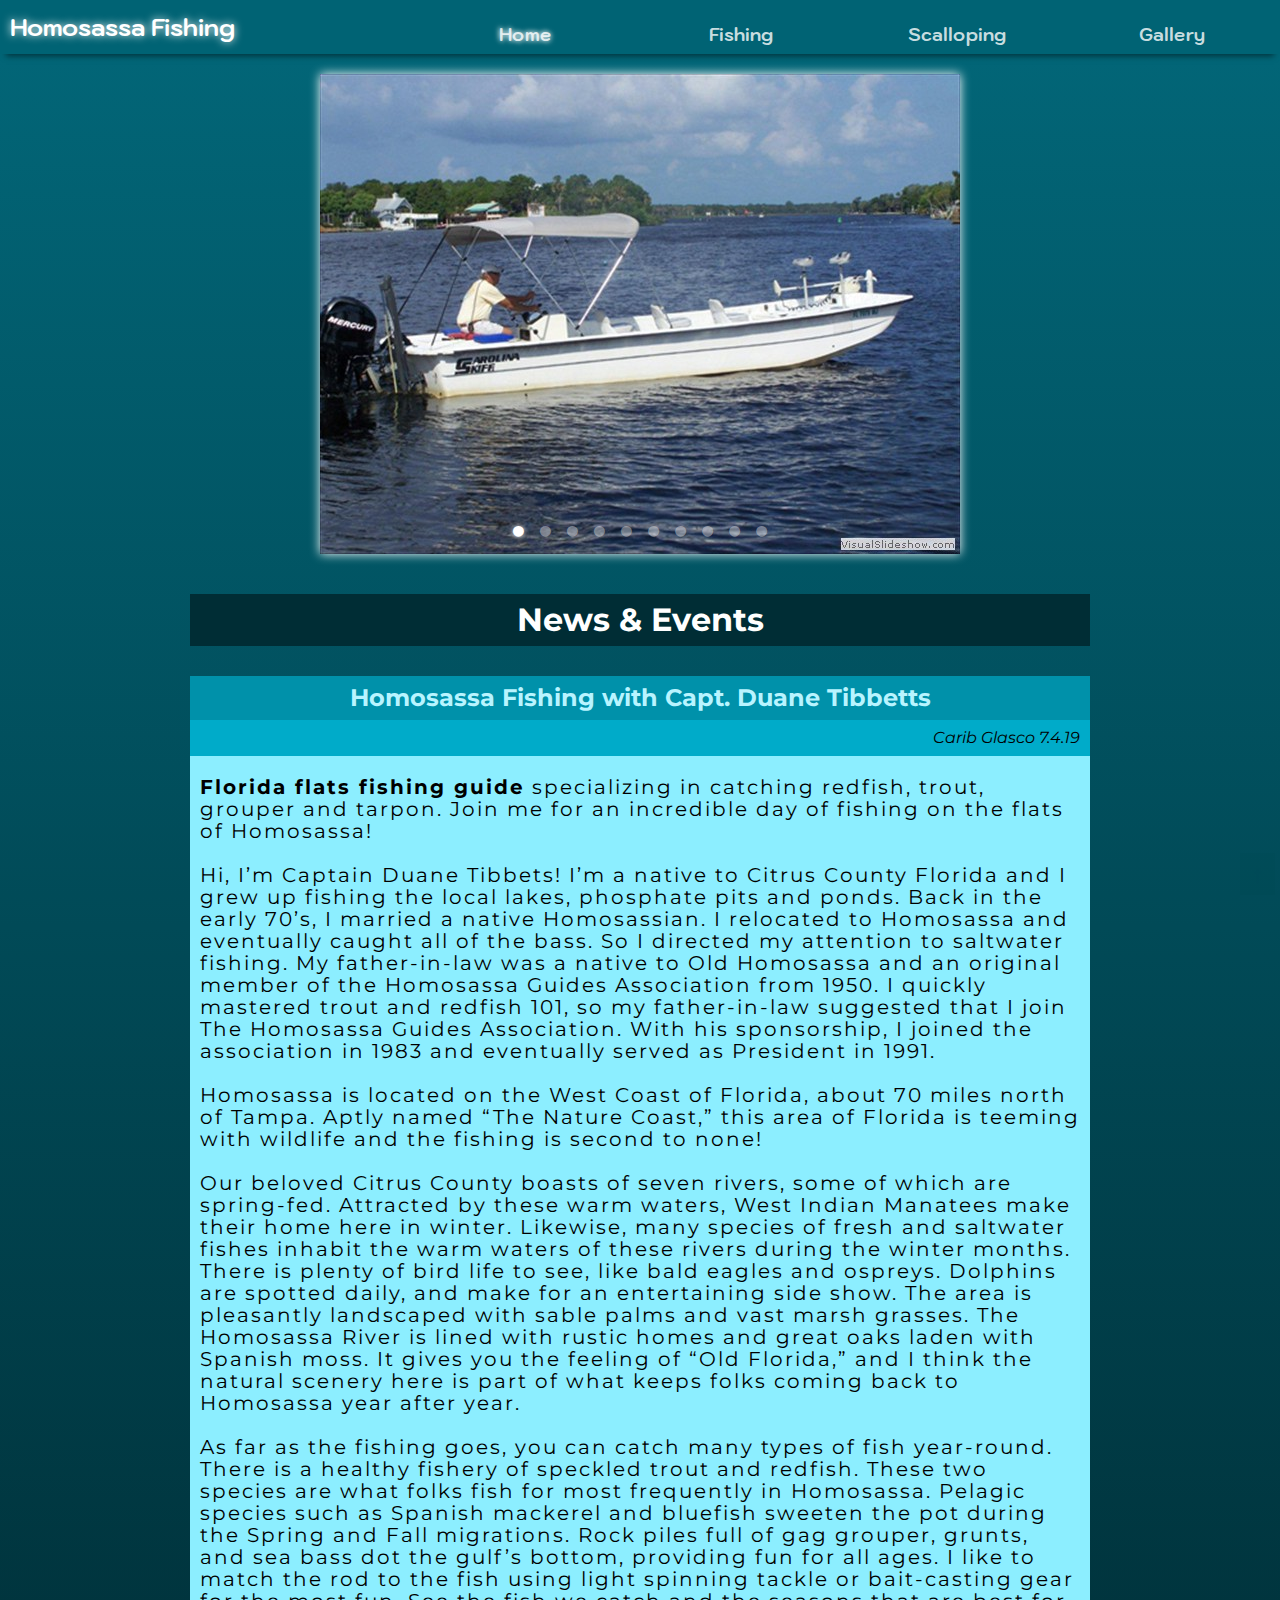
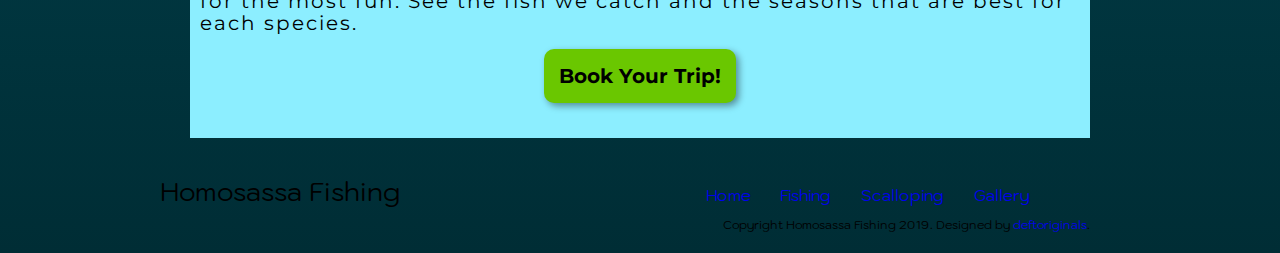
==== index.html @ 3970902f "playing with color schemes" ====
<!DOCTYPE html>
  <head>
    <meta charset="UTF-8">
  <meta http-equiv="X-UA-Compatible" content="IE=edge,chrome=1">
  <meta name="viewport" content="width=device-width,initial-scale=1">
    <title>Homosassa Fishing Charters - Fish & Scallop with Captain Duane Tibbetts</title>
  <meta name="author" content="Carib Glasco @ deftoriginals.com">
  <meta property="og:title" content="Homosassa Fishing & Scalloping Charters" />
  <meta name="description" content="Homosassa fishing & scalloping charters in Florida's Nature Coast, Citrus County.">
  <meta property="og:type" content="website" />
  <meta property="og:url" content="http://http://www.homosassafishing.com//" />
  <meta property="og:image" content="http://www.homosassafishing.com/wp-content/uploads/2013/06/110412_024.jpg" />
  <link rel="stylesheet" href="style.css" type="text/css">
  <link href="https://fonts.googleapis.com/css?family=Kodchasan:400,700|Montserrat:400,700&display=swap" rel="stylesheet">
  </head>
  <body>

    <div class="container">

      <div class="header-container">

        <div class="logo-top">Homosassa Fishing</div>

        <nav class="nav">
          <ul class="nav-ul">
            <li class="nav-li hide-mobile"><a class="nav-a active" href="index.html">Home</a></li>
            <li class="nav-li hide-mobile"><a class="nav-a" href="index.html">Fishing</a></li>
            <li class="nav-li hide-mobile"><a class="nav-a" href="index.html">Scalloping</a></li>
            <li class="nav-li hide-mobile"><a class="nav-a" href="index.html">Gallery</a></li>
            <li class="nav-li hide-desktop">
              <span id="hamburger" class="nav-a hamburger">menu</span>
              <nav id="subNav" class="sub-nav">
                <ul id="subNavUl" class="sub-nav-ul">
                  <li class="sub-nav li"><a class="sub-nav-a" href="index.html">Home</a></li>
                  <li class="sub-nav li"><a class="sub-nav-a" href="index.html">Fishing</a></li>
                  <li class="sub-nav li"><a class="sub-nav-a" href="index.html">Scalloping</a></li>
                  <li class="sub-nav li"><a class="sub-nav-a" href="index.html">Gallery</a></li>
                  <li class="sub-nav li"><a class="sub-nav-a" href="index.html">
                      <img src="images/fb-icon.png" alt="Facebook Icon" class="icon">
                  </a></li>
                  <li class="sub-nav li"><a class="sub-nav-a" href="index.html">
                      <img src="images/email.png" alt="eMail Icon" class="icon">
                  </a></li>
                  <li class="sub-nav li"><a class="sub-nav-a" href="index.html">
                      <img src="images/phone.png" alt="Phone Icon" class="icon">
                  </a></li>
                </ul>
              </nav>
            </li>
          </ul>
        </nav>

      </div>

      <div class="rotator-container">
        <div class="image-container">
          <div class="dots-container">
              <span class="dots" onclick="currentImage(1);">&#8226;</span>
              <span class="dots" onclick="currentImage(2);">&#8226;</span>
              <span class="dots" onclick="currentImage(3);">&#8226;</span>
              <span class="dots" onclick="currentImage(4);">&#8226;</span>
              <span class="dots" onclick="currentImage(5);">&#8226;</span>
              <span class="dots" onclick="currentImage(6);">&#8226;</span>
              <span class="dots" onclick="currentImage(7);">&#8226;</span>
              <span class="dots" onclick="currentImage(8);">&#8226;</span>
              <span class="dots" onclick="currentImage(9);">&#8226;</span>
              <span class="dots" onclick="currentImage(10);">&#8226;</span>
          </div>
            <img class="images fade" src="images/rotator/imgrt001.jpg" alt="">
            <img class="images fade" src="images/rotator/imgrt002.jpg" alt="">
            <img class="images fade" src="images/rotator/imgrt003.jpg" alt="">
            <img class="images fade" src="images/rotator/imgrt004.jpg" alt="">
            <img class="images fade" src="images/rotator/imgrt005.jpg" alt="">
            <img class="images fade" src="images/rotator/imgrt006.jpg" alt="">
            <img class="images fade" src="images/rotator/imgrt007.jpg" alt="">
            <img class="images fade" src="images/rotator/imgrt008.jpg" alt="">
            <img class="images fade" src="images/rotator/imgrt009.jpg" alt="">
            <img class="images fade" src="images/rotator/imgrt010.jpg" alt="">
        </div>
      </div>

      <div class="content-container">
        <div class="article-container">
          <h2 class="article-h1">News & Events</h2>
          <h2 class="article-h2">Homosassa Fishing with Capt. Duane Tibbetts</h2>
          <span class="article-date">Carib Glasco 7.4.19</span>
          <p class="article-p">
              <span class="article-p-bold">Florida flats fishing guide</span> specializing in catching redfish, trout, grouper and tarpon. Join me for an incredible day of fishing on the flats of Homosassa!<br><br>
              Hi, I’m Captain Duane Tibbets! I’m a native to Citrus County Florida and I grew up fishing the local lakes, phosphate pits and ponds. Back in the early 70’s, I married a native Homosassian. I relocated to Homosassa and eventually caught all of the bass. So I directed my attention to saltwater fishing. My father-in-law was a native to Old Homosassa and an original member of the Homosassa Guides Association from 1950. I quickly mastered trout and redfish 101, so my father-in-law suggested that I join The Homosassa Guides Association. With his sponsorship, I joined the association in 1983 and eventually served as President in 1991.<br><br>
              Homosassa is located on the West Coast of Florida, about 70 miles north of Tampa. Aptly named “The Nature Coast,” this area of Florida is teeming with wildlife and the fishing is second to none!<br><br>
              Our beloved Citrus County boasts of seven rivers, some of which are spring-fed. Attracted by these warm waters, West Indian Manatees make their home here in winter. Likewise, many species of fresh and saltwater fishes inhabit the warm waters of these rivers during the winter months. There is plenty of bird life to see, like bald eagles and ospreys. Dolphins are spotted daily, and make for an entertaining side show. The area is pleasantly landscaped with sable palms and vast marsh grasses. The Homosassa River is lined with rustic homes and great oaks laden with Spanish moss. It gives you the feeling of “Old Florida,” and I think the natural scenery here is part of what keeps folks coming back to Homosassa year after year.<br><br>
              As far as the fishing goes, you can catch many types of fish year-round. There is a healthy fishery of speckled trout and redfish. These two species are what folks fish for most frequently in Homosassa. Pelagic species such as Spanish mackerel and bluefish sweeten the pot during the Spring and Fall migrations. Rock piles full of gag grouper, grunts, and sea bass dot the gulf’s bottom, providing fun for all ages. I like to match the rod to the fish using light spinning tackle or bait-casting gear for the most fun. See the fish we catch and the seasons that are best for each species.<br>
              <button class="cta-button">Book Your Trip!</button>

          </p>
        </div>
        <div class="footer-container">
          <div class="logo-bottom">Homosassa Fishing</div>
          <div class="sitemap-container">
            <span class="sitemap-item"><a href="index.html" class="sitemap-a">Home</a></span>
            <span class="sitemap-item"><a href="index.html" class="sitemap-a">Fishing</a></span>
            <span class="sitemap-item"><a href="index.html" class="sitemap-a">Scalloping</a></span>
            <span class="sitemap-item"><a href="index.html" class="sitemap-a">Gallery</a></span>
          </div>
          <div class="copyright">
            Copyright Homosassa Fishing 2019.  Designed by <a class="deftoriginals" href="https://www.deftoriginals.com">deftoriginals</a>.
          </div>
      </div>
      <div id="toTop" class="to-top">&#8593;</div>
    </div>    

<script src="includes/script.js"></script>
  </body>
</html>
---- style.css ----
html, body, div, span, object, iframe,
h1, h2, h3, h4, h5, h6, p, blockquote, pre,
abbr, address, cite, code,
del, dfn, em, img, ins, kbd, q, samp,
small, strong, sub, sup, var,
b, i,
dl, dt, dd, ol, ul, li,
fieldset, form, label, legend,
table, caption, tbody, tfoot, thead, tr, th, td,
article, aside, canvas, details, figcaption, figure, 
footer, header, hgroup, menu, nav, section, summary,
time, mark, audio, video {
    margin:0;
    padding:0;
    border:0;
    outline:0;
    font-size:100%;
    vertical-align:baseline;
    background:transparent;
}

body {
    line-height:1;
}

article,aside,details,figcaption,figure,
footer,header,hgroup,menu,nav,section { 
    display:block;
}

nav ul {
    list-style:none;
}

blockquote, q {
    quotes:none;
}

blockquote:before, blockquote:after,
q:before, q:after {
    content:'';
    content:none;
}

a {
    margin:0;
    padding:0;
    font-size:100%;
    vertical-align:baseline;
    background:transparent;
}

ins {
    background-color:#ff9;
    color:#000;
    text-decoration:none;
}

mark {
    background-color:#ff9;
    color:#000; 
    font-style:italic;
    font-weight:bold;
}

del {
    text-decoration: line-through;
}

abbr[title], dfn[title] {
    border-bottom:1px dotted;
    cursor:help;
}

table {
    border-collapse:collapse;
    border-spacing:0;
}

hr {
    display:block;
    height:1px;
    border:0;   
    border-top:1px solid #cccccc;
    margin:1em 0;
    padding:0;
}

input, select {
    vertical-align: middle;
}

/* END CSS RESET * * * * * * * * * * * * * * * * END CSS RESET */

a {
    text-decoration: none;
}
a:visited {
    color: white;
}
li {
    list-style-type: none;
}
.container {
    display: grid;
    grid-template-columns: 1fr;
    grid-template-rows: auto auto auto auto;
    background-image: linear-gradient(rgb(2, 103, 121), rgb(0, 45, 53));
    overflow-x: hidden;
    padding-bottom: 15px;
}
.header-container {
    display: flex;
    box-shadow: 0 8px 6px -6px rgba(0, 0, 0, 0.5);
    background-color: rgb(0, 99, 116);
    z-index: 999;
}
.logo-top {
    position: relative;
    flex: 12;
    font-size: 24px;
    font-family: 'Kodchasan', sans-serif;
    font-weight: bold;
    color: white;
    text-shadow: 0 0 8px rgba(255, 255, 255, 0.99);
    padding: 15px 0 15px 10px;
}
.nav {
    flex: 16;
}
.nav-ul {
    display: flex;
    height: 100%;
    align-items: flex-end;
}
.nav-li:last-child {
    position: relative;
    text-align: right;
    padding: 5px 10px 20px 0;
}
.nav-li {
    flex: 1;
    text-align: center;
    font-size: 1rem;
    padding-bottom: 10px;
    padding-top: 10px;
}
.nav-li > .active {
    text-shadow: 1px 1px 5px rgba(255, 255, 255, 0.7), -1px -1px 5px rgba(255, 255, 255, 0.7);
}
.nav-a {
    font-family: 'Kodchasan', sans-serif;
    font-size: 18px;
    font-weight: bold;
    color: rgba(255, 255, 255, 0.8);
}
.nav-a:hover:not(.hamburger) {
    color: rgba(255, 255, 255, 1);
    text-shadow: 1px 1px 5px rgba(255, 255, 255, 0.7), -1px -1px 5px rgba(255, 255, 255, 0.7);
}
.hamburger {
    padding: 7px;
    font-size: 14px;
    text-shadow: 0 0 3px rgba(255, 255, 255, 0.99);
    border: 2px solid white;
    border-radius: 10px;
    box-shadow: -2px 2px 5px rgba(255, 255, 255, 0.5);
}
.hamburger:hover {
    cursor: pointer;
    background-color: rgb(0, 147, 173);
}
.sub-nav-ul {
    position: absolute;
      top: 41px;
      right: -200px;
      box-shadow: -2px 2px 10px rgba(0, 0, 0, 0.7);
}
.sub-nav-a {
    display: block;
    padding: 8px 25px 8px 25px;
    font-size: 20px;
    font-family: 'Kodchasan', sans-serif;
    color: rgb(0, 43, 83);
    text-align: right;
    background-color: rgb(52, 157, 255);
    z-index: 999;
}
.sub-nav-a:hover {
    background-color: rgb(111, 185, 255);
}
.sub-nav-a:first-child {
    padding-top: 15px;
}
.sub-nav-a:last-child {
    padding-bottom: 15px;
}
.rotator-container, .content-container {
    width: 100%;
    max-width: 1000px;
    margin: 0 auto;
}
.image-container {
    position: relative;
    width: 90%;
    max-width: 640px;
    height: 67.5vw;
    max-height: 480px;
    margin: 20px auto;
    box-shadow: 0 0 10px rgba(255, 255, 255, 0.99);
    overflow: hidden;
}
.dots-container {
    margin: 0;
    padding: 0;
    width: 100%;
    position: absolute;
      bottom: 0;
      left: 50%;
    transform: translate(-50%, 0);
    z-index: 998;
    text-align: center;
    font-size: 45px;
    color: rgba(255, 255, 255, 0.4);
    cursor: context-menu;
}
.dots:hover {
    cursor: pointer;
    color: white;
    text-shadow: 0 0 5px rgba(255, 255, 255, 0.99);
}
.dots-container > .active {
    color: white;
    text-shadow: 0 0 5px rgba(255, 255, 255, 0.99);
}
.images {
    width: 100%;
    height: 100%;
}
.article-container {
    width: 90%;
    margin: 20px auto;
}
.article-h1 {
    font-family: 'Montserrat', sans-serif;
    font-weight: bold;
    font-size: 32px;
    text-align: center;
    padding: 10px 10px 10px 10px;
    background-color: rgb(0, 45, 53);
    color: white;
}
.article-h2 {
    margin-top: 30px;
    font-family: 'Montserrat', sans-serif;
    font-weight: bold;
    font-size: 24px;
    text-align: center;
    padding: 10px;
    color: rgb(184, 244, 255);
    background-color: rgb(0, 145, 170);
}
.article-date {
    display: block;
    text-align: right;
    font-family: 'Montserrat', sans-serif;
    font-size: 16px;
    font-style: italic;
    padding: 10px;
    background-color: rgb(0, 171, 201);
}
.article-p {
    margin-bottom: 20px;
    padding: 20px 10px;
    font-family: 'Montserrat', sans-serif;
    font-size: 20px;
    line-height: 22px;
    letter-spacing: 2px;
    background-color: rgb(140, 238, 255);
}
.article-p-bold {
    font-weight: bold;
}
.cta-button {
    display: block;
    margin: 15px auto;
    padding: 15px;
    font-family: 'Montserrat', sans-serif;
    font-weight: bold;
    font-size: 20px;
    background-color: rgb(106, 199, 0);
    border: transparent;
    border-radius: 10px;
    box-shadow: 3px 3px 7px rgba(0, 0, 0, 0.4);
}
.cta-button:hover {
    cursor: pointer;
    background-color: rgb(21, 255, 0);
}
.footer-container {
    padding-top: 20px;
    width: 100%;
    display: flex;
    flex-wrap: wrap;
    margin: 0 auto;
    font-family: 'Kodchasan', sans-serif;
}
.logo-bottom {
    margin: 0;
    flex: auto;
    font-size: 26px;
    text-align: center;
}
.sitemap-container {
    flex: auto;
    text-align: center;
}
.sitemap-item {
    display: inline-block;
    padding: 1vh 1vw;
}
.sitemap-item:hover {
    text-shadow: 1px 1px 5px rgba(255, 255, 255, 0.7), -1px -1px 5px rgba(255, 255, 255, 0.7);
}
.copyright {
    flex: auto;
    margin: 0;
    text-align: center;
    font-size: 12px;
    line-height: 26px;
}
.to-top {
    display: block;
    position: fixed;
        bottom: 5px;
        right: 5px;
    font-family: 'Kodchasan', sans-serif;
    font-size: 28px;
    font-weight: bold;
    padding: 7px 12px;
    cursor: pointer;
    transition: 250ms;
    background-color: rgba(0, 0, 0, 0.01);
    color: rgba(0, 0, 0, 0.01);
    z-index: 999;
}
.menu-in {
    animation: menu-in 500ms ease forwards;
}
.menu-out {
    animation: menu-out 500ms ease forwards;
}
.toTopFadeIn {
    animation: toTopFadeIn 750ms ease forwards;
}
.toTopFadeOut {
    animation: toTopFadeOut 750ms ease forwards;
}

@keyframes menu-in {
    from {background-color: rgba(255, 151, 151, 0); right: -200px;}
    to{background-color: rgba(255, 151, 151, 0.99); right: 0;}
}
@keyframes menu-out {
    from {background-color: rgba(255, 151, 151, 0.99); right: 0;}
    to{background-color: rgba(255, 151, 151, 0); right: -200px;}
}
@keyframes toTopFadeIn {
    from { color: rgba(255, 255, 255, 0.01); background-color: rgba(0, 0, 0, 0.01); }
    to { color: rgba(255, 255, 255, 0.99); background-color: rgba(0, 0, 0, 0.99); }
}
@keyframes toTopFadeOut {
    from { color: rgba(255, 255, 255, 0.99); background-color: rgba(0, 0, 0, 0.99); }
    to { color: rgba(255, 255, 255, 0.01); background-color: rgba(0, 0, 0, 0.01); }
}

@media screen and (max-width: 600px) {
    .hide-mobile {
        display: none;
    }
    .logo-top {
        flex: 3;
        font-size: 22px;
    }
    .nav {
        flex: 1;
    }
}
@media screen and (min-width: 600px) {
    .hide-desktop {
        display: none;
    }
}
@media screen and (min-width: 750px) {
    .logo-top {
        flex: 17;
    }
    .logo-bottom {
        text-align: left;
        padding-left: 20px;
    }
    .copyright {
        text-align: right;
        padding-right: 50px;
    }
    .nav {
        flex: 36;
    }
}
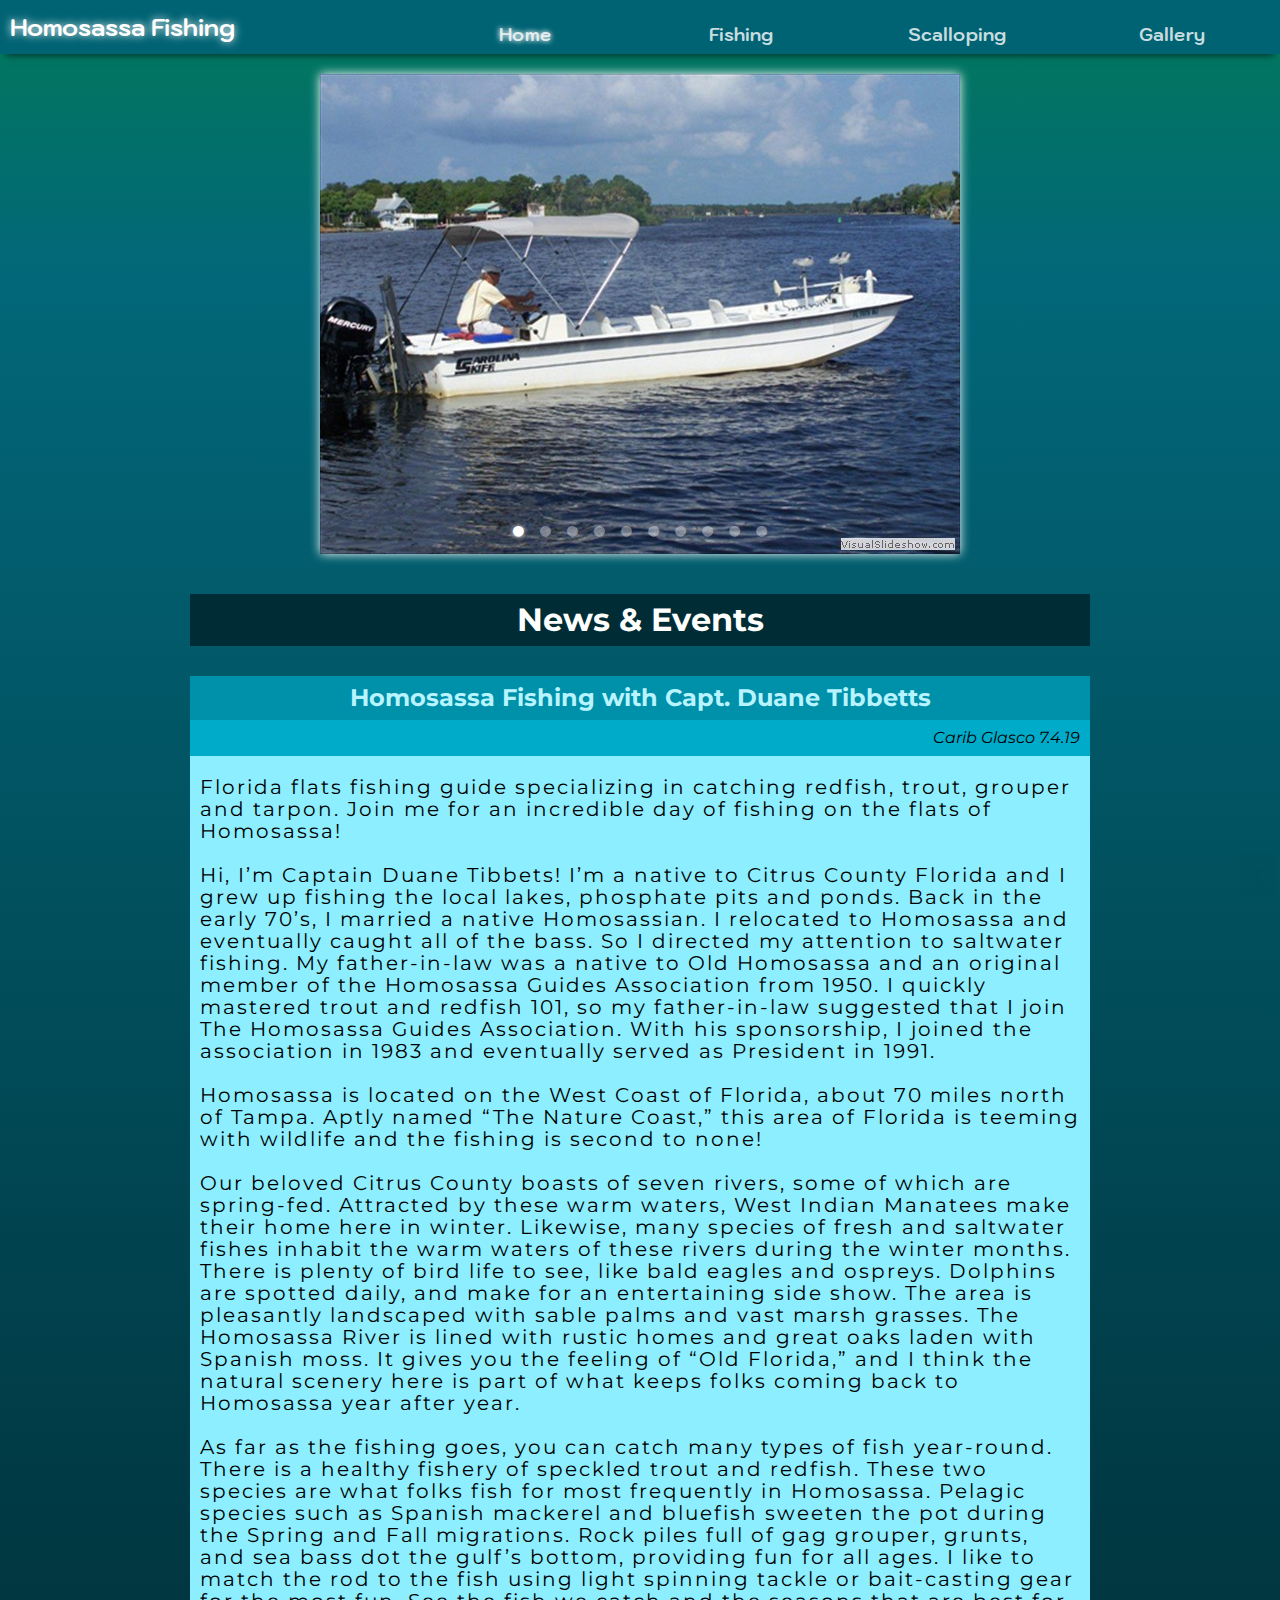
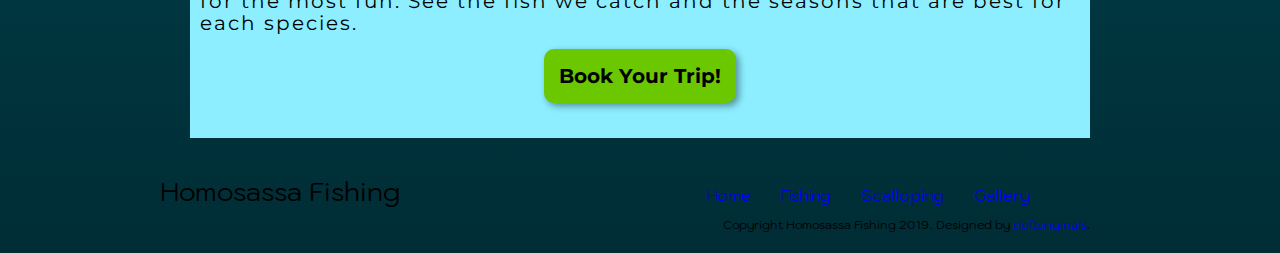
==== commit d7c91c5d: "added shark!" ====
--- a/index.html
+++ b/index.html
@@ -16,6 +16,7 @@
   <body>
 
     <div class="container">
+      <img src="images/shark.png" alt="" class="shark">
 
       <div class="header-container">
 
@@ -31,7 +32,7 @@
               <span id="hamburger" class="nav-a hamburger">menu</span>
               <nav id="subNav" class="sub-nav">
                 <ul id="subNavUl" class="sub-nav-ul">
-                  <li class="sub-nav li"><a class="sub-nav-a" href="index.html">Home</a></li>
+                  <li class="sub-nav li"><a class="sub-nav-a active" href="index.html">Home</a></li>
                   <li class="sub-nav li"><a class="sub-nav-a" href="index.html">Fishing</a></li>
                   <li class="sub-nav li"><a class="sub-nav-a" href="index.html">Scalloping</a></li>
                   <li class="sub-nav li"><a class="sub-nav-a" href="index.html">Gallery</a></li>
--- a/style.css
+++ b/style.css
@@ -105,9 +105,16 @@
     display: grid;
     grid-template-columns: 1fr;
     grid-template-rows: auto auto auto auto;
-    background-image: linear-gradient(rgb(2, 103, 121), rgb(0, 45, 53));
+    background-image: linear-gradient(rgb(2, 121, 91) 0%, rgb(2, 103, 121) 15%, rgb(0, 45, 53));
     overflow-x: hidden;
     padding-bottom: 15px;
+}
+.shark {
+    position: fixed;
+      top: 50%;
+      left: -520px;
+    opacity: 0.6;
+    animation: sharkMove 1500ms linear forwards 3000ms;
 }
 .header-container {
     display: flex;
@@ -183,11 +190,12 @@
     font-family: 'Kodchasan', sans-serif;
     color: rgb(0, 43, 83);
     text-align: right;
-    background-color: rgb(52, 157, 255);
+    background-color: rgb(89, 158, 152);
     z-index: 999;
 }
-.sub-nav-a:hover {
-    background-color: rgb(111, 185, 255);
+.sub-nav > .active {
+    font-weight: bold;
+    text-shadow: 1px 1px 5px rgba(255, 255, 255, 0.7), -1px -1px 5px rgba(255, 255, 255, 0.7);
 }
 .sub-nav-a:first-child {
     padding-top: 15px;
@@ -199,6 +207,7 @@
     width: 100%;
     max-width: 1000px;
     margin: 0 auto;
+    z-index: 997;
 }
 .image-container {
     position: relative;
@@ -209,6 +218,7 @@
     margin: 20px auto;
     box-shadow: 0 0 10px rgba(255, 255, 255, 0.99);
     overflow: hidden;
+    z-index: 2;
 }
 .dots-container {
     margin: 0;
@@ -278,9 +288,6 @@
     letter-spacing: 2px;
     background-color: rgb(140, 238, 255);
 }
-.article-p-bold {
-    font-weight: bold;
-}
 .cta-button {
     display: block;
     margin: 15px auto;
@@ -357,6 +364,11 @@
     animation: toTopFadeOut 750ms ease forwards;
 }
 
+@keyframes sharkMove {
+    from { left: -520px; }
+    to { left: 100%; }
+}
+
 @keyframes menu-in {
     from {background-color: rgba(255, 151, 151, 0); right: -200px;}
     to{background-color: rgba(255, 151, 151, 0.99); right: 0;}
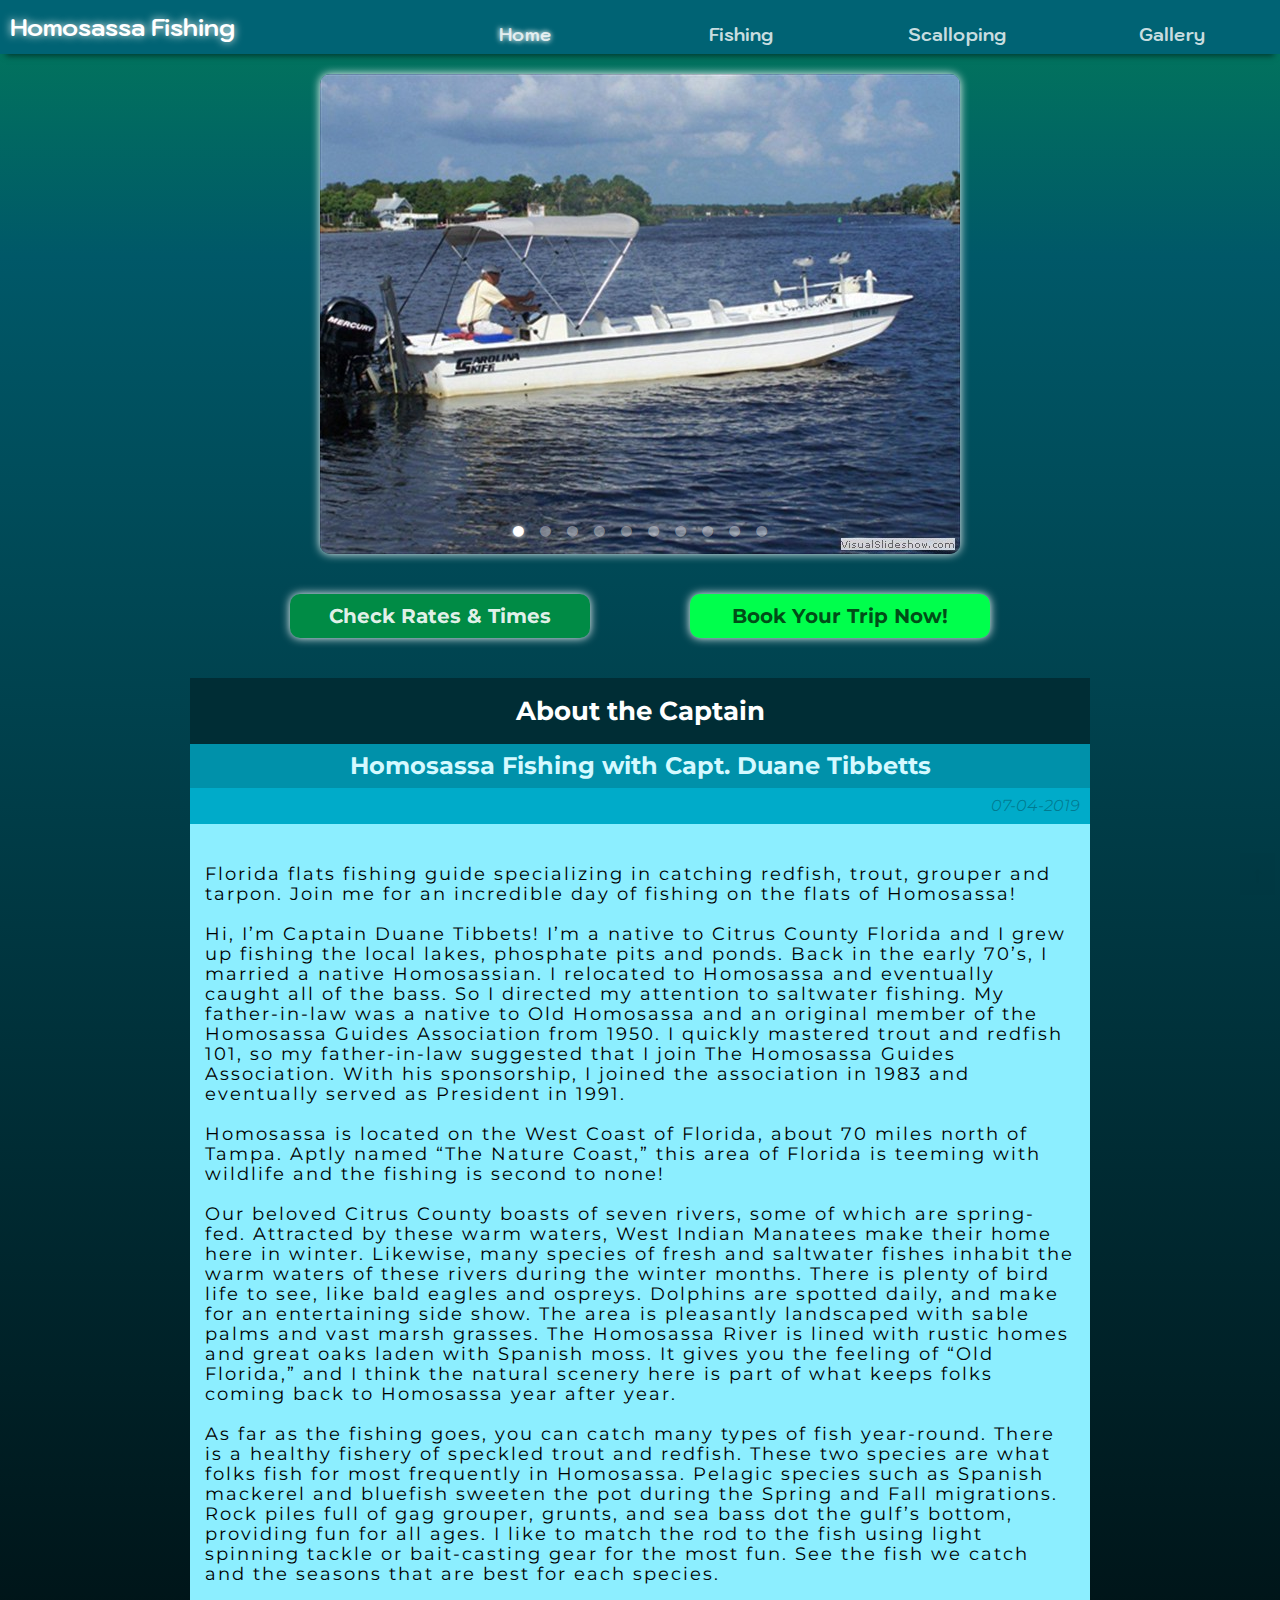
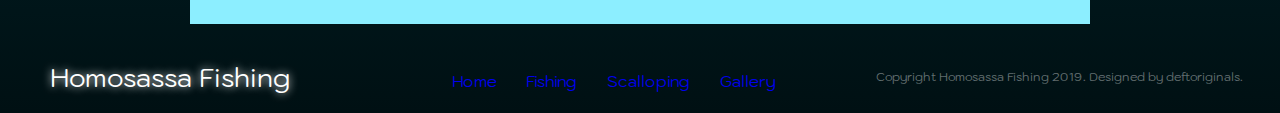
==== commit 5e1e3900: "added fishing page.  still working on form" ====
--- a/index.html
+++ b/index.html
@@ -8,7 +8,7 @@
   <meta property="og:title" content="Homosassa Fishing & Scalloping Charters" />
   <meta name="description" content="Homosassa fishing & scalloping charters in Florida's Nature Coast, Citrus County.">
   <meta property="og:type" content="website" />
-  <meta property="og:url" content="http://http://www.homosassafishing.com//" />
+  <meta property="og:url" content="http://http://www.homosassafishing.com/" />
   <meta property="og:image" content="http://www.homosassafishing.com/wp-content/uploads/2013/06/110412_024.jpg" />
   <link rel="stylesheet" href="style.css" type="text/css">
   <link href="https://fonts.googleapis.com/css?family=Kodchasan:400,700|Montserrat:400,700&display=swap" rel="stylesheet">
@@ -25,7 +25,7 @@
         <nav class="nav">
           <ul class="nav-ul">
             <li class="nav-li hide-mobile"><a class="nav-a active" href="index.html">Home</a></li>
-            <li class="nav-li hide-mobile"><a class="nav-a" href="index.html">Fishing</a></li>
+            <li class="nav-li hide-mobile"><a class="nav-a" href="fishing.html">Fishing</a></li>
             <li class="nav-li hide-mobile"><a class="nav-a" href="index.html">Scalloping</a></li>
             <li class="nav-li hide-mobile"><a class="nav-a" href="index.html">Gallery</a></li>
             <li class="nav-li hide-desktop">
@@ -33,7 +33,7 @@
               <nav id="subNav" class="sub-nav">
                 <ul id="subNavUl" class="sub-nav-ul">
                   <li class="sub-nav li"><a class="sub-nav-a active" href="index.html">Home</a></li>
-                  <li class="sub-nav li"><a class="sub-nav-a" href="index.html">Fishing</a></li>
+                  <li class="sub-nav li"><a class="sub-nav-a" href="fishing.html">Fishing</a></li>
                   <li class="sub-nav li"><a class="sub-nav-a" href="index.html">Scalloping</a></li>
                   <li class="sub-nav li"><a class="sub-nav-a" href="index.html">Gallery</a></li>
                   <li class="sub-nav li"><a class="sub-nav-a" href="index.html">
@@ -80,22 +80,29 @@
         </div>
       </div>
 
+      <div class="cta-container">
+        <button class="cta-rates"><a href="fishing.html" class="cta-rates-a">Check Rates & Times</a></button>
+        <button class="cta-book"><a href="fishing.html" class="cta-book-a">Book Your Trip Now!</a></button>
+      </div>
+
       <div class="content-container">
         <div class="article-container">
-          <h2 class="article-h1">News & Events</h2>
+          <h1 class="article-h1">About the Captain</h1>
           <h2 class="article-h2">Homosassa Fishing with Capt. Duane Tibbetts</h2>
-          <span class="article-date">Carib Glasco 7.4.19</span>
+          <span class="article-date">07-04-2019</span>
           <p class="article-p">
               <span class="article-p-bold">Florida flats fishing guide</span> specializing in catching redfish, trout, grouper and tarpon. Join me for an incredible day of fishing on the flats of Homosassa!<br><br>
               Hi, I’m Captain Duane Tibbets! I’m a native to Citrus County Florida and I grew up fishing the local lakes, phosphate pits and ponds. Back in the early 70’s, I married a native Homosassian. I relocated to Homosassa and eventually caught all of the bass. So I directed my attention to saltwater fishing. My father-in-law was a native to Old Homosassa and an original member of the Homosassa Guides Association from 1950. I quickly mastered trout and redfish 101, so my father-in-law suggested that I join The Homosassa Guides Association. With his sponsorship, I joined the association in 1983 and eventually served as President in 1991.<br><br>
               Homosassa is located on the West Coast of Florida, about 70 miles north of Tampa. Aptly named “The Nature Coast,” this area of Florida is teeming with wildlife and the fishing is second to none!<br><br>
               Our beloved Citrus County boasts of seven rivers, some of which are spring-fed. Attracted by these warm waters, West Indian Manatees make their home here in winter. Likewise, many species of fresh and saltwater fishes inhabit the warm waters of these rivers during the winter months. There is plenty of bird life to see, like bald eagles and ospreys. Dolphins are spotted daily, and make for an entertaining side show. The area is pleasantly landscaped with sable palms and vast marsh grasses. The Homosassa River is lined with rustic homes and great oaks laden with Spanish moss. It gives you the feeling of “Old Florida,” and I think the natural scenery here is part of what keeps folks coming back to Homosassa year after year.<br><br>
               As far as the fishing goes, you can catch many types of fish year-round. There is a healthy fishery of speckled trout and redfish. These two species are what folks fish for most frequently in Homosassa. Pelagic species such as Spanish mackerel and bluefish sweeten the pot during the Spring and Fall migrations. Rock piles full of gag grouper, grunts, and sea bass dot the gulf’s bottom, providing fun for all ages. I like to match the rod to the fish using light spinning tackle or bait-casting gear for the most fun. See the fish we catch and the seasons that are best for each species.<br>
-              <button class="cta-button">Book Your Trip!</button>
 
           </p>
         </div>
-        <div class="footer-container">
+        
+      </div>
+
+      <div class="footer-container">
           <div class="logo-bottom">Homosassa Fishing</div>
           <div class="sitemap-container">
             <span class="sitemap-item"><a href="index.html" class="sitemap-a">Home</a></span>
@@ -107,6 +114,7 @@
             Copyright Homosassa Fishing 2019.  Designed by <a class="deftoriginals" href="https://www.deftoriginals.com">deftoriginals</a>.
           </div>
       </div>
+      
       <div id="toTop" class="to-top">&#8593;</div>
     </div>    
 
--- a/style.css
+++ b/style.css
@@ -105,7 +105,7 @@
     display: grid;
     grid-template-columns: 1fr;
     grid-template-rows: auto auto auto auto;
-    background-image: linear-gradient(rgb(2, 121, 91) 0%, rgb(2, 103, 121) 15%, rgb(0, 45, 53));
+    background-image: linear-gradient(rgb(2, 121, 91) 0%, rgb(0, 88, 104) 15%, rgb(0, 16, 19));
     overflow-x: hidden;
     padding-bottom: 15px;
 }
@@ -218,6 +218,7 @@
     margin: 20px auto;
     box-shadow: 0 0 10px rgba(255, 255, 255, 0.99);
     overflow: hidden;
+    border-radius: 10px;
     z-index: 2;
 }
 .dots-container {
@@ -247,27 +248,77 @@
     width: 100%;
     height: 100%;
 }
+.cta-container  {
+    display: flex;
+    justify-content: center;
+    flex-wrap: wrap;
+    width: 100%;
+    max-width: 1000px;
+    margin: 0 auto;
+    z-index: 997;
+}
+.cta-rates, .cta-book {
+    flex: auto;
+    max-width: 300px;
+    display: block;
+    margin: 20px 5%;
+    padding: 10px;
+    font-family: 'Montserrat', sans-serif;
+    font-size: 20px;
+    font-weight: bold;
+    border-radius: 10px;
+    border: none;
+    box-shadow: 0 0 10px white;
+}
+.cta-rates {
+    background-color: rgb(0, 139, 69);
+}
+.cta-rates:hover {
+    background-color: rgb(0, 184, 92);
+}
+.cta-book {
+    background-color: rgb(0, 255, 76);
+}
+.cta-book:hover {
+    background-color: rgb(0, 182, 55);
+}
+.cta-rates-a {
+    color: rgba(255, 255, 255, 0.9);
+}
+.cta-rates-a:hover {
+    color: rgb(255, 255, 255);
+    cursor: pointer;
+}
+.cta-book-a {
+    color: rgba(0, 53, 16, 0.9);
+}
+.cta-book-a:hover {
+    color: rgb(0, 53, 16);
+    cursor: pointer;
+}
+.cta-rates-a:visited, .cta-book-a:visited {
+    color: white;
+}
 .article-container {
     width: 90%;
     margin: 20px auto;
 }
-.article-h1 {
-    font-family: 'Montserrat', sans-serif;
-    font-weight: bold;
-    font-size: 32px;
-    text-align: center;
-    padding: 10px 10px 10px 10px;
+.article-h1, .rates-h2 {
+    font-family: 'Montserrat', sans-serif;
+    font-weight: bold;
+    font-size: 26px;
+    text-align: center;
+    padding: 20px 10px;
     background-color: rgb(0, 45, 53);
     color: white;
 }
-.article-h2 {
-    margin-top: 30px;
+.article-h2, .rates-p {
     font-family: 'Montserrat', sans-serif;
     font-weight: bold;
     font-size: 24px;
     text-align: center;
     padding: 10px;
-    color: rgb(184, 244, 255);
+    color: rgb(212, 249, 255);
     background-color: rgb(0, 145, 170);
 }
 .article-date {
@@ -278,31 +329,16 @@
     font-style: italic;
     padding: 10px;
     background-color: rgb(0, 171, 201);
+    color: rgba(0, 0, 0, 0.281);
 }
 .article-p {
     margin-bottom: 20px;
-    padding: 20px 10px;
-    font-family: 'Montserrat', sans-serif;
-    font-size: 20px;
-    line-height: 22px;
+    padding: 40px 15px;
+    font-family: 'Montserrat', sans-serif;
+    font-size: 18px;
+    line-height: 20px;
     letter-spacing: 2px;
     background-color: rgb(140, 238, 255);
-}
-.cta-button {
-    display: block;
-    margin: 15px auto;
-    padding: 15px;
-    font-family: 'Montserrat', sans-serif;
-    font-weight: bold;
-    font-size: 20px;
-    background-color: rgb(106, 199, 0);
-    border: transparent;
-    border-radius: 10px;
-    box-shadow: 3px 3px 7px rgba(0, 0, 0, 0.4);
-}
-.cta-button:hover {
-    cursor: pointer;
-    background-color: rgb(21, 255, 0);
 }
 .footer-container {
     padding-top: 20px;
@@ -311,12 +347,14 @@
     flex-wrap: wrap;
     margin: 0 auto;
     font-family: 'Kodchasan', sans-serif;
+    color: white;
 }
 .logo-bottom {
     margin: 0;
     flex: auto;
     font-size: 26px;
     text-align: center;
+    text-shadow: 0 0 8px rgba(255, 255, 255, 0.99);
 }
 .sitemap-container {
     flex: auto;
@@ -329,12 +367,18 @@
 .sitemap-item:hover {
     text-shadow: 1px 1px 5px rgba(255, 255, 255, 0.7), -1px -1px 5px rgba(255, 255, 255, 0.7);
 }
-.copyright {
+.copyright, .deftoriginals {
     flex: auto;
     margin: 0;
     text-align: center;
     font-size: 12px;
     line-height: 26px;
+    color: rgba(255, 255, 255, 0.4);
+}
+.deftoriginals:hover {
+    color: white;
+    text-shadow: 1px 1px 5px rgba(255, 255, 255, 0.7), -1px -1px 5px rgba(255, 255, 255, 0.7);
+
 }
 .to-top {
     display: block;
@@ -409,13 +453,93 @@
     }
     .logo-bottom {
         text-align: left;
-        padding-left: 20px;
+        padding-left: 50px;
     }
     .copyright {
+        text-align: center;
+    }
+    .sitemap-container {
         text-align: right;
         padding-right: 50px;
     }
     .nav {
         flex: 36;
     }
+}
+
+/* ************************* FISHING ***************************** */
+
+.title-container {
+    width: 90%;
+    margin: 20px auto;
+}
+.title-container-h1 {
+    padding: 20px 0 20px 0;
+    text-align: center;
+    font-size: 36px;
+    font-family: 'Kodchasan', sans-serif;
+    font-weight: bold;
+    color: white;
+    text-shadow: 0 0 8px rgba(255, 255, 255, 0.99);
+}
+.rates-container {
+    width: 90%;
+    margin: 20px auto;
+    font-family: 'Montserrat', sans-serif;
+}
+.rates-flex {
+    display: flex;
+    flex-wrap: wrap;
+    text-align: center;
+}
+.rates-half, .rates-full {
+    flex: auto;
+    font-size: 24px;
+    letter-spacing: 2px;
+}
+.rates-half {
+    background-color: rgb(126, 224, 241);
+}
+.rates-full {
+    background-color: rgb(82, 207, 230);
+}
+.rates-half-bold, .rates-full-bold {
+    display: block;
+    padding: 30px 0;
+    font-weight: bold;
+}
+.price {
+    color: rgb(30, 255, 0);
+    text-shadow: 0 0 5px rgb(6, 53, 0);
+}
+.book-question-container {
+    display: flex;
+    flex-wrap: wrap;
+    justify-content: center;
+    text-align: center;
+    letter-spacing: 2px;
+    background-color: rgb(126, 224, 241);
+}
+.input {
+    display: block;
+    font-family: 'Montserrat', sans-serif;
+    font-size: 18px;
+    padding: 5px;
+    margin: 10px;
+}
+.radio-container {
+    text-align: left;
+}
+.radio {
+    width: 20px;
+    height: 20px;
+    margin: 10px;
+    border: none;
+}
+.fishing-label, .scalloping-label, .full-label, .half-label {
+    font-weight: bold;
+    margin: 10px;
+}
+.radio-container:nth-of-type(2) {
+    border-bottom: 2px solid rgb(36, 179, 204);
 }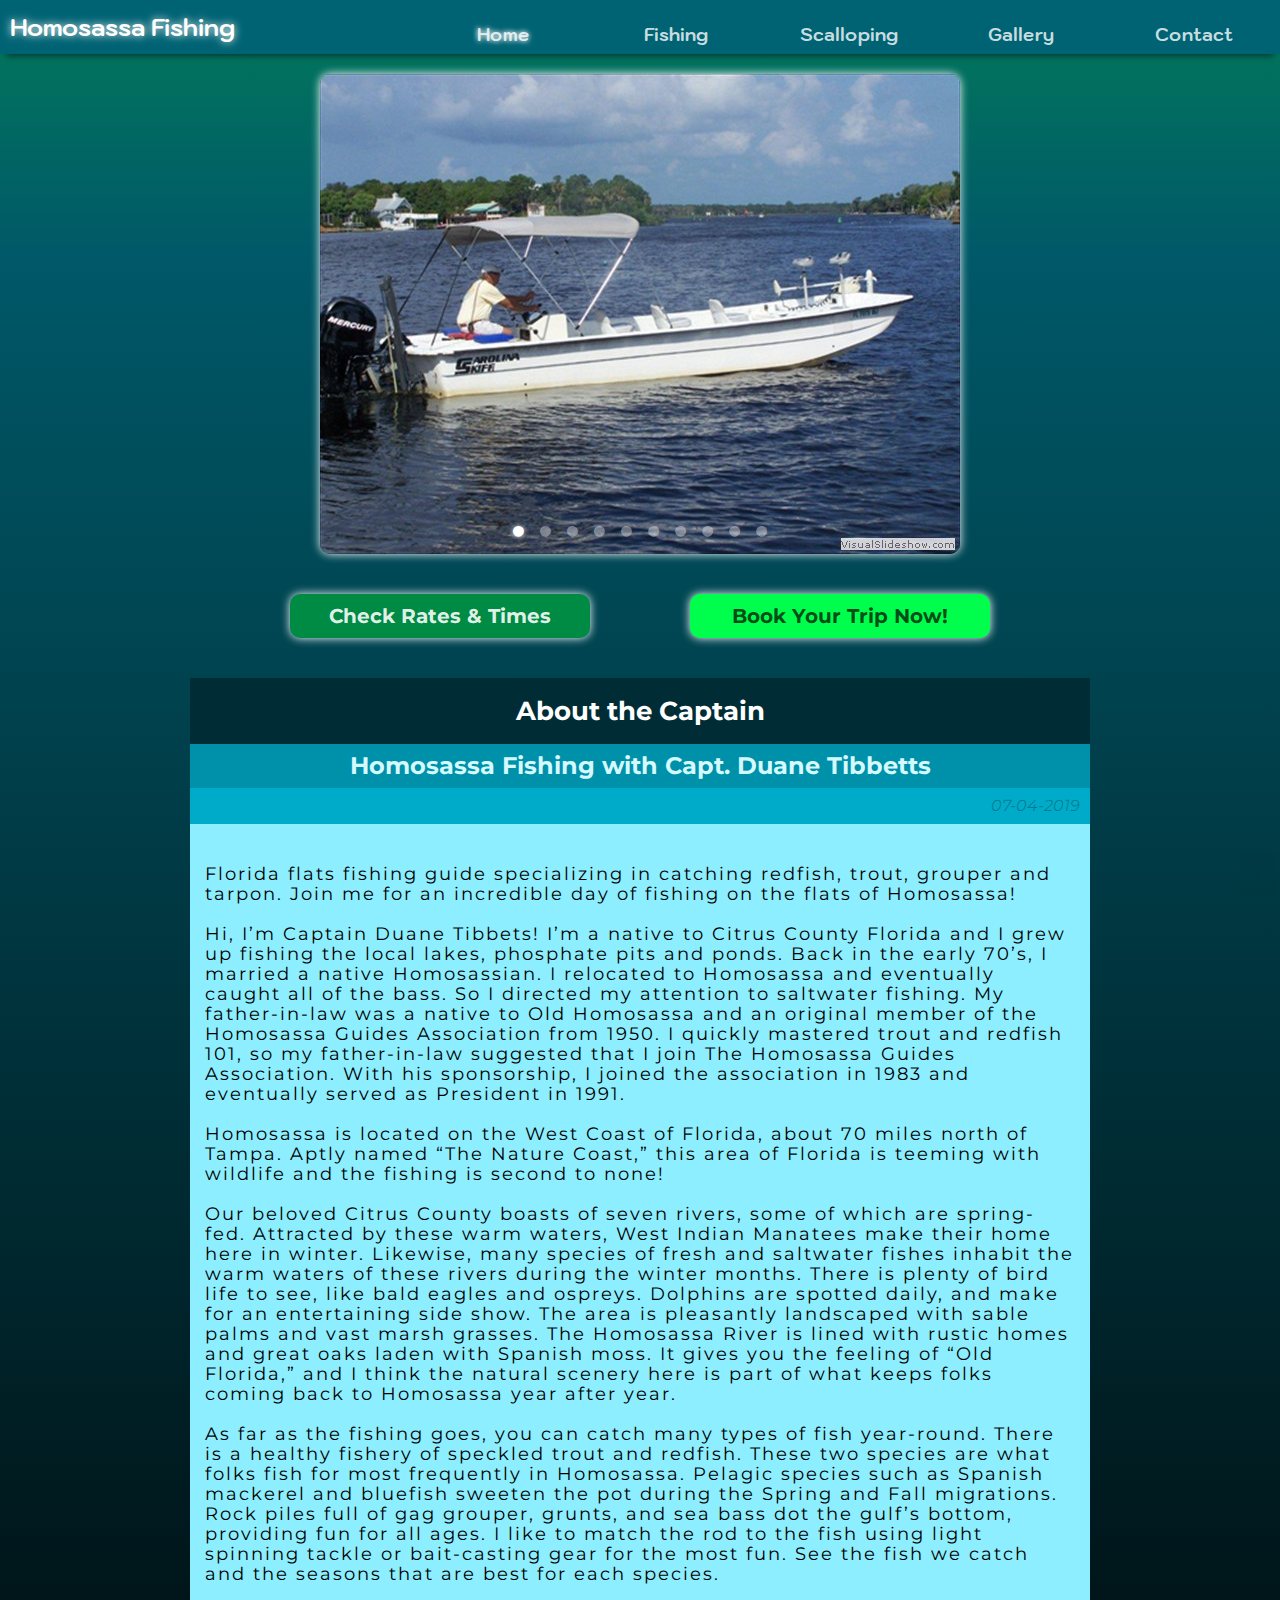
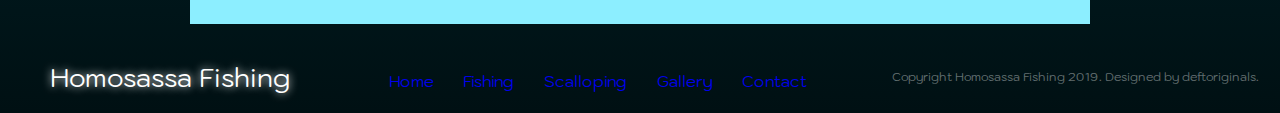
==== commit 86eea80f: "working on dynamic form" ====
--- a/index.html
+++ b/index.html
@@ -28,21 +28,23 @@
             <li class="nav-li hide-mobile"><a class="nav-a" href="fishing.html">Fishing</a></li>
             <li class="nav-li hide-mobile"><a class="nav-a" href="index.html">Scalloping</a></li>
             <li class="nav-li hide-mobile"><a class="nav-a" href="index.html">Gallery</a></li>
+            <li class="nav-li hide-mobile"><a class="nav-a" href="contact.html">Contact</a></li>
             <li class="nav-li hide-desktop">
               <span id="hamburger" class="nav-a hamburger">menu</span>
               <nav id="subNav" class="sub-nav">
                 <ul id="subNavUl" class="sub-nav-ul">
                   <li class="sub-nav li"><a class="sub-nav-a active" href="index.html">Home</a></li>
                   <li class="sub-nav li"><a class="sub-nav-a" href="fishing.html">Fishing</a></li>
-                  <li class="sub-nav li"><a class="sub-nav-a" href="index.html">Scalloping</a></li>
-                  <li class="sub-nav li"><a class="sub-nav-a" href="index.html">Gallery</a></li>
-                  <li class="sub-nav li"><a class="sub-nav-a" href="index.html">
+                  <li class="sub-nav li"><a class="sub-nav-a" href="scalloping.html">Scalloping</a></li>
+                  <li class="sub-nav li"><a class="sub-nav-a" href="gallery.html">Gallery</a></li>
+                  <li class="sub-nav li"><a class="sub-nav-a" href="contact.html">Contact</a></li>
+                  <li class="sub-nav li"><a class="sub-nav-a" href="#">
                       <img src="images/fb-icon.png" alt="Facebook Icon" class="icon">
                   </a></li>
-                  <li class="sub-nav li"><a class="sub-nav-a" href="index.html">
+                  <li class="sub-nav li"><a class="sub-nav-a" href="#">
                       <img src="images/email.png" alt="eMail Icon" class="icon">
                   </a></li>
-                  <li class="sub-nav li"><a class="sub-nav-a" href="index.html">
+                  <li class="sub-nav li"><a class="sub-nav-a" href="#">
                       <img src="images/phone.png" alt="Phone Icon" class="icon">
                   </a></li>
                 </ul>
@@ -81,8 +83,8 @@
       </div>
 
       <div class="cta-container">
-        <button class="cta-rates"><a href="fishing.html" class="cta-rates-a">Check Rates & Times</a></button>
-        <button class="cta-book"><a href="fishing.html" class="cta-book-a">Book Your Trip Now!</a></button>
+        <button class="cta-rates"><a href="contact.html" class="cta-rates-a">Check Rates & Times</a></button>
+        <button class="cta-book"><a href="contact.html" class="cta-book-a">Book Your Trip Now!</a></button>
       </div>
 
       <div class="content-container">
@@ -106,9 +108,10 @@
           <div class="logo-bottom">Homosassa Fishing</div>
           <div class="sitemap-container">
             <span class="sitemap-item"><a href="index.html" class="sitemap-a">Home</a></span>
-            <span class="sitemap-item"><a href="index.html" class="sitemap-a">Fishing</a></span>
-            <span class="sitemap-item"><a href="index.html" class="sitemap-a">Scalloping</a></span>
-            <span class="sitemap-item"><a href="index.html" class="sitemap-a">Gallery</a></span>
+            <span class="sitemap-item"><a href="fishing.html" class="sitemap-a">Fishing</a></span>
+            <span class="sitemap-item"><a href="scalloping.html" class="sitemap-a">Scalloping</a></span>
+            <span class="sitemap-item"><a href="gallery.html" class="sitemap-a">Gallery</a></span>
+            <span class="sitemap-item"><a href="contact.html" class="sitemap-a">Contact</a></span>
           </div>
           <div class="copyright">
             Copyright Homosassa Fishing 2019.  Designed by <a class="deftoriginals" href="https://www.deftoriginals.com">deftoriginals</a>.
--- a/style.css
+++ b/style.css
@@ -446,6 +446,9 @@
     .hide-desktop {
         display: none;
     }
+    .nav-a {
+        font-size: 15px;
+    }
 }
 @media screen and (min-width: 750px) {
     .logo-top {
@@ -464,6 +467,9 @@
     }
     .nav {
         flex: 36;
+    }
+    .nav-a {
+        font-size: 18px;
     }
 }
 
@@ -520,26 +526,48 @@
     letter-spacing: 2px;
     background-color: rgb(126, 224, 241);
 }
-.input {
+.fishing-label, .scalloping-label, .full-label, .half-label {
+    font-weight: bold;
+    margin: 10px;
+}
+
+/* ************************* CONTACT ***************************** */
+
+#timeframeSelect, #typeSelect, #dateSelect {
+    display: none;
+}
+.input, textarea {
     display: block;
-    font-family: 'Montserrat', sans-serif;
-    font-size: 18px;
-    padding: 5px;
-    margin: 10px;
-}
-.radio-container {
-    text-align: left;
-}
-.radio {
-    width: 20px;
-    height: 20px;
-    margin: 10px;
+}
+.input, textarea, .form-section, .send-button {
+    margin: 20px auto;
+}
+.book-question-form button {
+    font-size: 20px;
+    padding: 10px;
+}
+.book-question-form input {
+    font-size: 20px;
+    padding: 10px;
+}
+.book-question-form select {
+    font-size: 20px;
+    padding: 10px;
+}
+.book-question-form textarea {
+    font-size: 20px;
+    padding: 10px;
+}
+.send-button {
+    margin-bottom: 20px;
+}
+.button-prompt {
+    margin: 20px 0 10px 0;
+}
+.question-button, .book-button, .full-button, .half-button, .fishing-button, .scalloping-button {
+    background-color: rgb(0, 75, 12);
     border: none;
-}
-.fishing-label, .scalloping-label, .full-label, .half-label {
-    font-weight: bold;
-    margin: 10px;
-}
-.radio-container:nth-of-type(2) {
-    border-bottom: 2px solid rgb(36, 179, 204);
+    border-radius: 10px;
+    outline: none;
+    cursor: pointer;
 }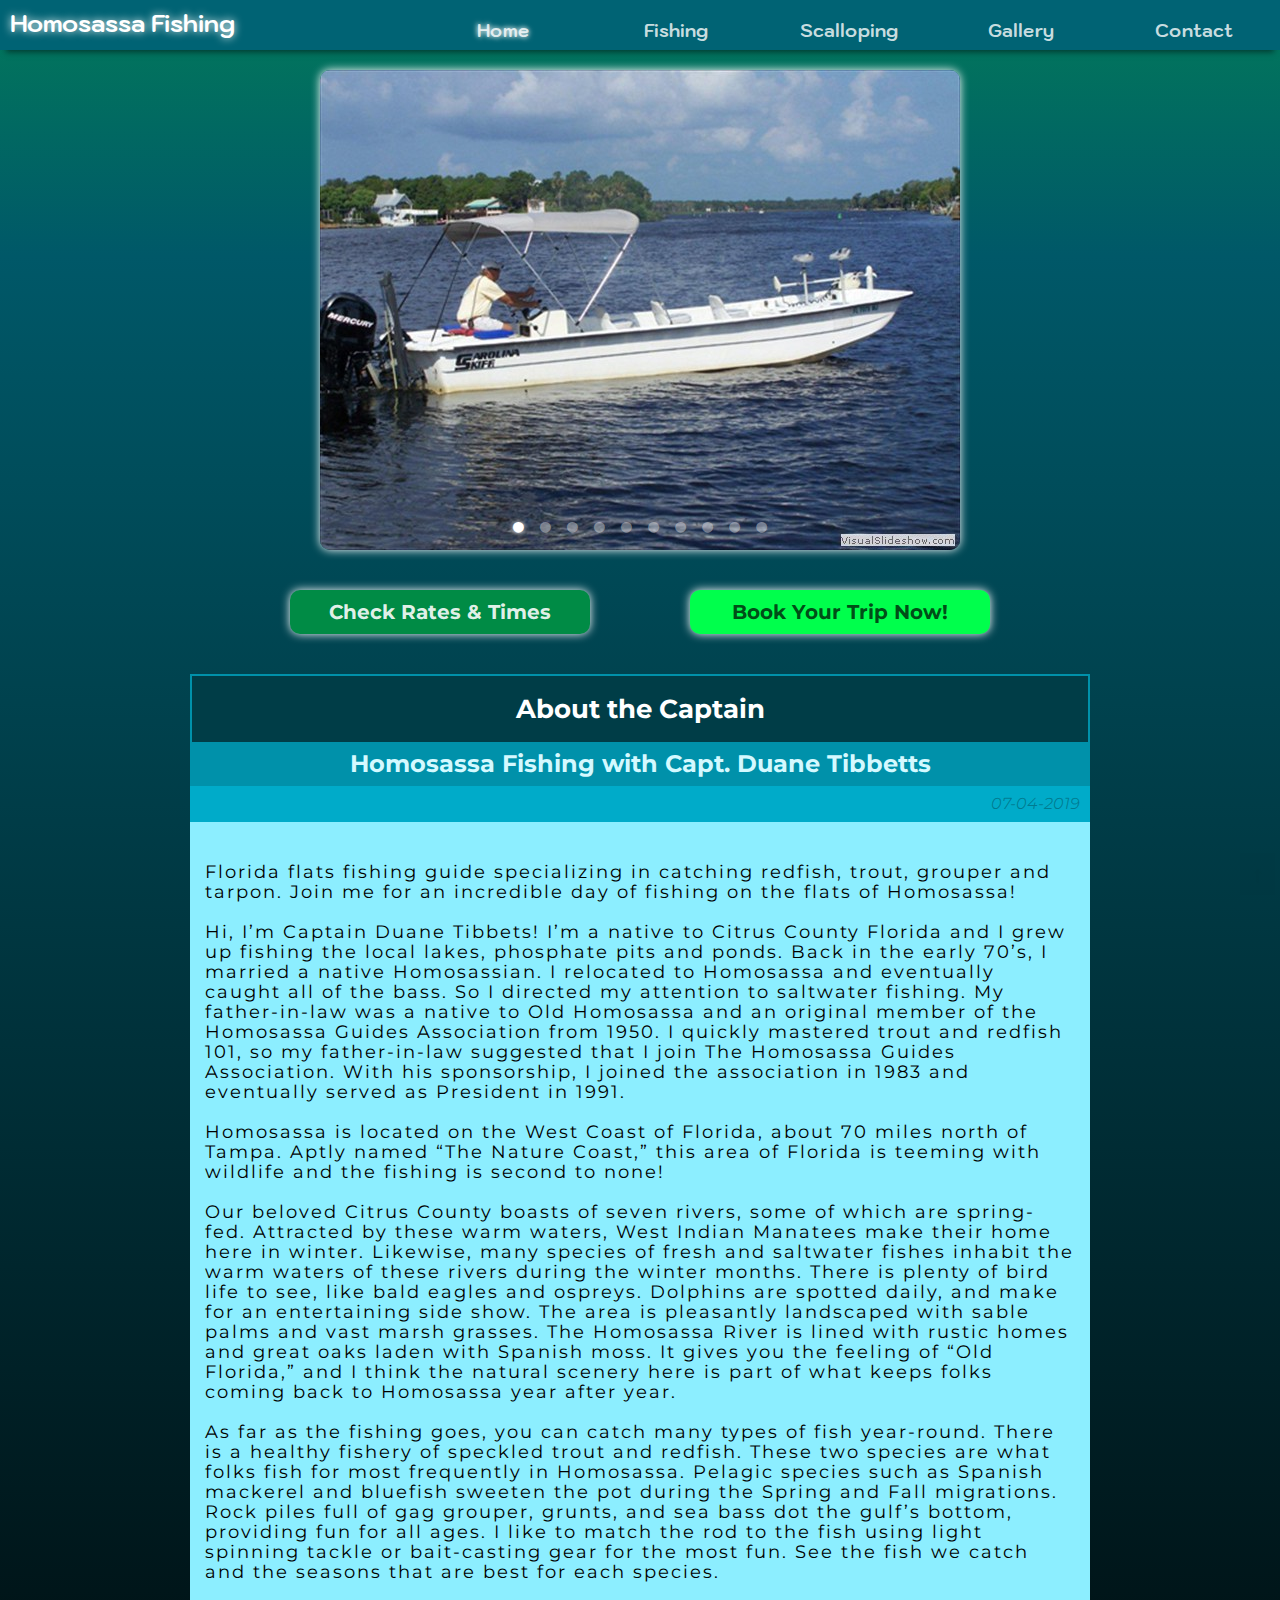
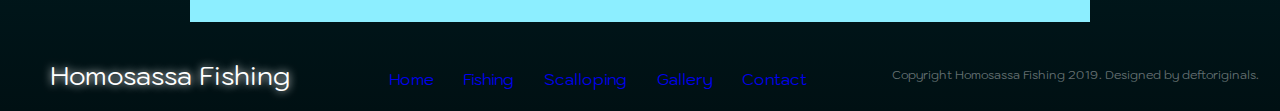
==== commit 13d853d0: "finished dynamic form...no php on github" ====
--- a/index.html
+++ b/index.html
@@ -1,33 +1,29 @@
 <!DOCTYPE html>
+<html lang="en">
   <head>
-    <meta charset="UTF-8">
+  <meta charset="UTF-8">
   <meta http-equiv="X-UA-Compatible" content="IE=edge,chrome=1">
   <meta name="viewport" content="width=device-width,initial-scale=1">
-    <title>Homosassa Fishing Charters - Fish & Scallop with Captain Duane Tibbetts</title>
+  <title>Homosassa Fishing Charters - Fish & Scallop with Captain Duane Tibbetts</title>
   <meta name="author" content="Carib Glasco @ deftoriginals.com">
   <meta property="og:title" content="Homosassa Fishing & Scalloping Charters" />
   <meta name="description" content="Homosassa fishing & scalloping charters in Florida's Nature Coast, Citrus County.">
   <meta property="og:type" content="website" />
-  <meta property="og:url" content="http://http://www.homosassafishing.com/" />
+  <meta property="og:url" content="http://http://www.homosassafishing.com/fishing.html" />
   <meta property="og:image" content="http://www.homosassafishing.com/wp-content/uploads/2013/06/110412_024.jpg" />
   <link rel="stylesheet" href="style.css" type="text/css">
   <link href="https://fonts.googleapis.com/css?family=Kodchasan:400,700|Montserrat:400,700&display=swap" rel="stylesheet">
   </head>
   <body>
-
     <div class="container">
-      <img src="images/shark.png" alt="" class="shark">
-
       <div class="header-container">
-
         <div class="logo-top">Homosassa Fishing</div>
-
         <nav class="nav">
           <ul class="nav-ul">
             <li class="nav-li hide-mobile"><a class="nav-a active" href="index.html">Home</a></li>
             <li class="nav-li hide-mobile"><a class="nav-a" href="fishing.html">Fishing</a></li>
-            <li class="nav-li hide-mobile"><a class="nav-a" href="index.html">Scalloping</a></li>
-            <li class="nav-li hide-mobile"><a class="nav-a" href="index.html">Gallery</a></li>
+            <li class="nav-li hide-mobile"><a class="nav-a" href="scalloping.html">Scalloping</a></li>
+            <li class="nav-li hide-mobile"><a class="nav-a" href="gallery.html">Gallery</a></li>
             <li class="nav-li hide-mobile"><a class="nav-a" href="contact.html">Contact</a></li>
             <li class="nav-li hide-desktop">
               <span id="hamburger" class="nav-a hamburger">menu</span>
@@ -39,20 +35,19 @@
                   <li class="sub-nav li"><a class="sub-nav-a" href="gallery.html">Gallery</a></li>
                   <li class="sub-nav li"><a class="sub-nav-a" href="contact.html">Contact</a></li>
                   <li class="sub-nav li"><a class="sub-nav-a" href="#">
-                      <img src="images/fb-icon.png" alt="Facebook Icon" class="icon">
-                  </a></li>
+                    <img src="images/fb-icon.png" alt="Facebook Icon" class="icon"></a>
+                  </li>
                   <li class="sub-nav li"><a class="sub-nav-a" href="#">
-                      <img src="images/email.png" alt="eMail Icon" class="icon">
-                  </a></li>
+                    <img src="images/email.png" alt="eMail Icon" class="icon"></a>
+                  </li>
                   <li class="sub-nav li"><a class="sub-nav-a" href="#">
-                      <img src="images/phone.png" alt="Phone Icon" class="icon">
-                  </a></li>
+                    <img src="images/phone.png" alt="Phone Icon" class="icon"></a>
+                  </li>
                 </ul>
               </nav>
             </li>
           </ul>
         </nav>
-
       </div>
 
       <div class="rotator-container">
@@ -105,22 +100,21 @@
       </div>
 
       <div class="footer-container">
-          <div class="logo-bottom">Homosassa Fishing</div>
-          <div class="sitemap-container">
-            <span class="sitemap-item"><a href="index.html" class="sitemap-a">Home</a></span>
-            <span class="sitemap-item"><a href="fishing.html" class="sitemap-a">Fishing</a></span>
-            <span class="sitemap-item"><a href="scalloping.html" class="sitemap-a">Scalloping</a></span>
-            <span class="sitemap-item"><a href="gallery.html" class="sitemap-a">Gallery</a></span>
-            <span class="sitemap-item"><a href="contact.html" class="sitemap-a">Contact</a></span>
-          </div>
-          <div class="copyright">
+        <div class="logo-bottom">Homosassa Fishing</div>
+        <div class="sitemap-container">
+          <span class="sitemap-item"><a href="index.html" class="sitemap-a">Home</a></span>
+          <span class="sitemap-item"><a href="fishing.html" class="sitemap-a">Fishing</a></span>
+          <span class="sitemap-item"><a href="scalloping.html" class="sitemap-a">Scalloping</a></span>
+          <span class="sitemap-item"><a href="gallery.html" class="sitemap-a">Gallery</a></span>
+          <span class="sitemap-item"><a href="contact.html" class="sitemap-a">Contact</a></span>
+        </div>
+        <div class="copyright">
             Copyright Homosassa Fishing 2019.  Designed by <a class="deftoriginals" href="https://www.deftoriginals.com">deftoriginals</a>.
-          </div>
+        </div>
       </div>
-      
-      <div id="toTop" class="to-top">&#8593;</div>
-    </div>    
 
-<script src="includes/script.js"></script>
+      <div id="toTop" class="to-top">&#8593;</div>  
+
+  <script src="includes/script.js"></script>
   </body>
 </html>--- a/style.css
+++ b/style.css
@@ -91,7 +91,10 @@
 }
 
 /* END CSS RESET * * * * * * * * * * * * * * * * END CSS RESET */
-
+html, body {
+    width: 100%;
+    height: 100%;
+}
 a {
     text-decoration: none;
 }
@@ -104,7 +107,8 @@
 .container {
     display: grid;
     grid-template-columns: 1fr;
-    grid-template-rows: auto auto auto auto;
+    grid-template-rows: 50px auto auto;
+    align-items: flex-end;
     background-image: linear-gradient(rgb(2, 121, 91) 0%, rgb(0, 88, 104) 15%, rgb(0, 16, 19));
     overflow-x: hidden;
     padding-bottom: 15px;
@@ -185,8 +189,8 @@
 }
 .sub-nav-a {
     display: block;
-    padding: 8px 25px 8px 25px;
-    font-size: 20px;
+    padding: 6px 25px 6px 25px;
+    font-size: 18px;
     font-family: 'Kodchasan', sans-serif;
     color: rgb(0, 43, 83);
     text-align: right;
@@ -208,6 +212,9 @@
     max-width: 1000px;
     margin: 0 auto;
     z-index: 997;
+}
+.content-container {
+    height: 100%;
 }
 .image-container {
     position: relative;
@@ -309,7 +316,10 @@
     font-size: 26px;
     text-align: center;
     padding: 20px 10px;
-    background-color: rgb(0, 45, 53);
+    background-color: rgb(0, 61, 71);
+    border-top: 2px solid rgb(0, 145, 170);
+    border-left: 2px solid rgb(0, 145, 170);
+    border-right: 2px solid rgb(0, 145, 170);
     color: white;
 }
 .article-h2, .rates-p {
@@ -408,71 +418,6 @@
     animation: toTopFadeOut 750ms ease forwards;
 }
 
-@keyframes sharkMove {
-    from { left: -520px; }
-    to { left: 100%; }
-}
-
-@keyframes menu-in {
-    from {background-color: rgba(255, 151, 151, 0); right: -200px;}
-    to{background-color: rgba(255, 151, 151, 0.99); right: 0;}
-}
-@keyframes menu-out {
-    from {background-color: rgba(255, 151, 151, 0.99); right: 0;}
-    to{background-color: rgba(255, 151, 151, 0); right: -200px;}
-}
-@keyframes toTopFadeIn {
-    from { color: rgba(255, 255, 255, 0.01); background-color: rgba(0, 0, 0, 0.01); }
-    to { color: rgba(255, 255, 255, 0.99); background-color: rgba(0, 0, 0, 0.99); }
-}
-@keyframes toTopFadeOut {
-    from { color: rgba(255, 255, 255, 0.99); background-color: rgba(0, 0, 0, 0.99); }
-    to { color: rgba(255, 255, 255, 0.01); background-color: rgba(0, 0, 0, 0.01); }
-}
-
-@media screen and (max-width: 600px) {
-    .hide-mobile {
-        display: none;
-    }
-    .logo-top {
-        flex: 3;
-        font-size: 22px;
-    }
-    .nav {
-        flex: 1;
-    }
-}
-@media screen and (min-width: 600px) {
-    .hide-desktop {
-        display: none;
-    }
-    .nav-a {
-        font-size: 15px;
-    }
-}
-@media screen and (min-width: 750px) {
-    .logo-top {
-        flex: 17;
-    }
-    .logo-bottom {
-        text-align: left;
-        padding-left: 50px;
-    }
-    .copyright {
-        text-align: center;
-    }
-    .sitemap-container {
-        text-align: right;
-        padding-right: 50px;
-    }
-    .nav {
-        flex: 36;
-    }
-    .nav-a {
-        font-size: 18px;
-    }
-}
-
 /* ************************* FISHING ***************************** */
 
 .title-container {
@@ -511,7 +456,7 @@
 }
 .rates-half-bold, .rates-full-bold {
     display: block;
-    padding: 30px 0;
+    padding: 15px 0;
     font-weight: bold;
 }
 .price {
@@ -533,41 +478,149 @@
 
 /* ************************* CONTACT ***************************** */
 
-#timeframeSelect, #typeSelect, #dateSelect {
+.contact-container {
+    background-color: rgb(0, 145, 170);
+    padding-bottom: 30px;
+}
+.contact-form * {
+    border: none;
+    outline: none;
+    font-family: 'Montserrat', sans-serif;
+    font-size: 18px;
+    padding-bottom: 10px;
+}
+.form-section-top {
+    max-width: 400px;
+    margin: 0 auto;
+    display: flex;
+    flex-wrap: wrap;
+    justify-content: center;
+}
+.form-section {
+    max-width: 400px;
+    margin: 0 auto;
+    display: flex;
+    flex-wrap: wrap;
+    justify-content: center;
+}
+.button, .send-button {
+    margin: 10px;
+    padding: 10px;
+    width: 175px;
+    font-weight: bold;
+    white-space: nowrap;
+    box-shadow: 2px 2px 8px rgba(0, 0, 0, 0.7);
+    border-radius: 5px;
+    background-color: rgb(184, 184, 184);
+}
+.button:hover, .send-button:hover {
+    background-color: rgb(255, 255, 255);
+    cursor: pointer;
+}
+.button-prompt {
+    margin: 0;
+    padding-top: 20px;
+    font-weight: bold;
+    text-align: center;
+    white-space: nowrap;
+}
+.input {
+    display: block;
+    margin: 10px auto;
+    padding: 10px;
+    width: 87%;
+    max-width: 350px;
+    box-shadow: 2px 2px 8px rgba(0, 0, 0, 0.7);
+    border-radius: 5px;
+    background-color: rgb(184, 184, 184);
+}
+.input:focus {
+    box-shadow: 0 0 7px rgb(187, 255, 0);
+    background-color: rgb(255, 255, 255);
+}
+.select {
+    margin: 10px;
+    padding: 10px;
+    box-shadow: 2px 2px 8px rgba(0, 0, 0, 0.7);
+    border-radius: 5px;
+    background-color: rgb(184, 184, 184);
+}
+.select:focus {
+    box-shadow: 0 0 7px rgb(187, 255, 0);
+    background-color: rgb(255, 255, 255);
+}
+.send-button {
+    margin: 20px auto;
+}
+#timeframeSelect, #typeSelect, #inputSection, #dateSelect, #submitSection {
     display: none;
 }
-.input, textarea {
-    display: block;
-}
-.input, textarea, .form-section, .send-button {
-    margin: 20px auto;
-}
-.book-question-form button {
-    font-size: 20px;
-    padding: 10px;
-}
-.book-question-form input {
-    font-size: 20px;
-    padding: 10px;
-}
-.book-question-form select {
-    font-size: 20px;
-    padding: 10px;
-}
-.book-question-form textarea {
-    font-size: 20px;
-    padding: 10px;
-}
-.send-button {
-    margin-bottom: 20px;
-}
-.button-prompt {
-    margin: 20px 0 10px 0;
-}
-.question-button, .book-button, .full-button, .half-button, .fishing-button, .scalloping-button {
-    background-color: rgb(0, 75, 12);
-    border: none;
-    border-radius: 10px;
-    outline: none;
-    cursor: pointer;
-}+
+
+
+/* **************** MEDIA QUERIES & KEYFRAMES ************************* */
+
+@keyframes sharkMove {
+    from { left: -520px; }
+    to { left: 100%; }
+}
+
+@keyframes menu-in {
+    from {background-color: rgba(255, 151, 151, 0); right: -200px;}
+    to{background-color: rgba(255, 151, 151, 0.99); right: 0;}
+}
+@keyframes menu-out {
+    from {background-color: rgba(255, 151, 151, 0.99); right: 0;}
+    to{background-color: rgba(255, 151, 151, 0); right: -200px;}
+}
+@keyframes toTopFadeIn {
+    from { color: rgba(255, 255, 255, 0.01); background-color: rgba(0, 0, 0, 0.01); }
+    to { color: rgba(255, 255, 255, 0.99); background-color: rgba(0, 0, 0, 0.99); }
+}
+@keyframes toTopFadeOut {
+    from { color: rgba(255, 255, 255, 0.99); background-color: rgba(0, 0, 0, 0.99); }
+    to { color: rgba(255, 255, 255, 0.01); background-color: rgba(0, 0, 0, 0.01); }
+}
+
+@media screen and (max-width: 600px) {
+    .hide-mobile {
+        display: none;
+    }
+    .logo-top {
+        flex: 3;
+        font-size: 22px;
+    }
+    .nav {
+        flex: 1;
+    }
+}
+@media screen and (min-width: 600px) {
+    .hide-desktop {
+        display: none;
+    }
+    .nav-a {
+        font-size: 15px;
+    }
+}
+@media screen and (min-width: 750px) {
+    .logo-top {
+        flex: 17;
+    }
+    .logo-bottom {
+        text-align: left;
+        padding-left: 50px;
+    }
+    .copyright {
+        text-align: center;
+    }
+    .sitemap-container {
+        text-align: right;
+        padding-right: 50px;
+    }
+    .nav {
+        flex: 36;
+    }
+    .nav-a {
+        font-size: 18px;
+    }
+}
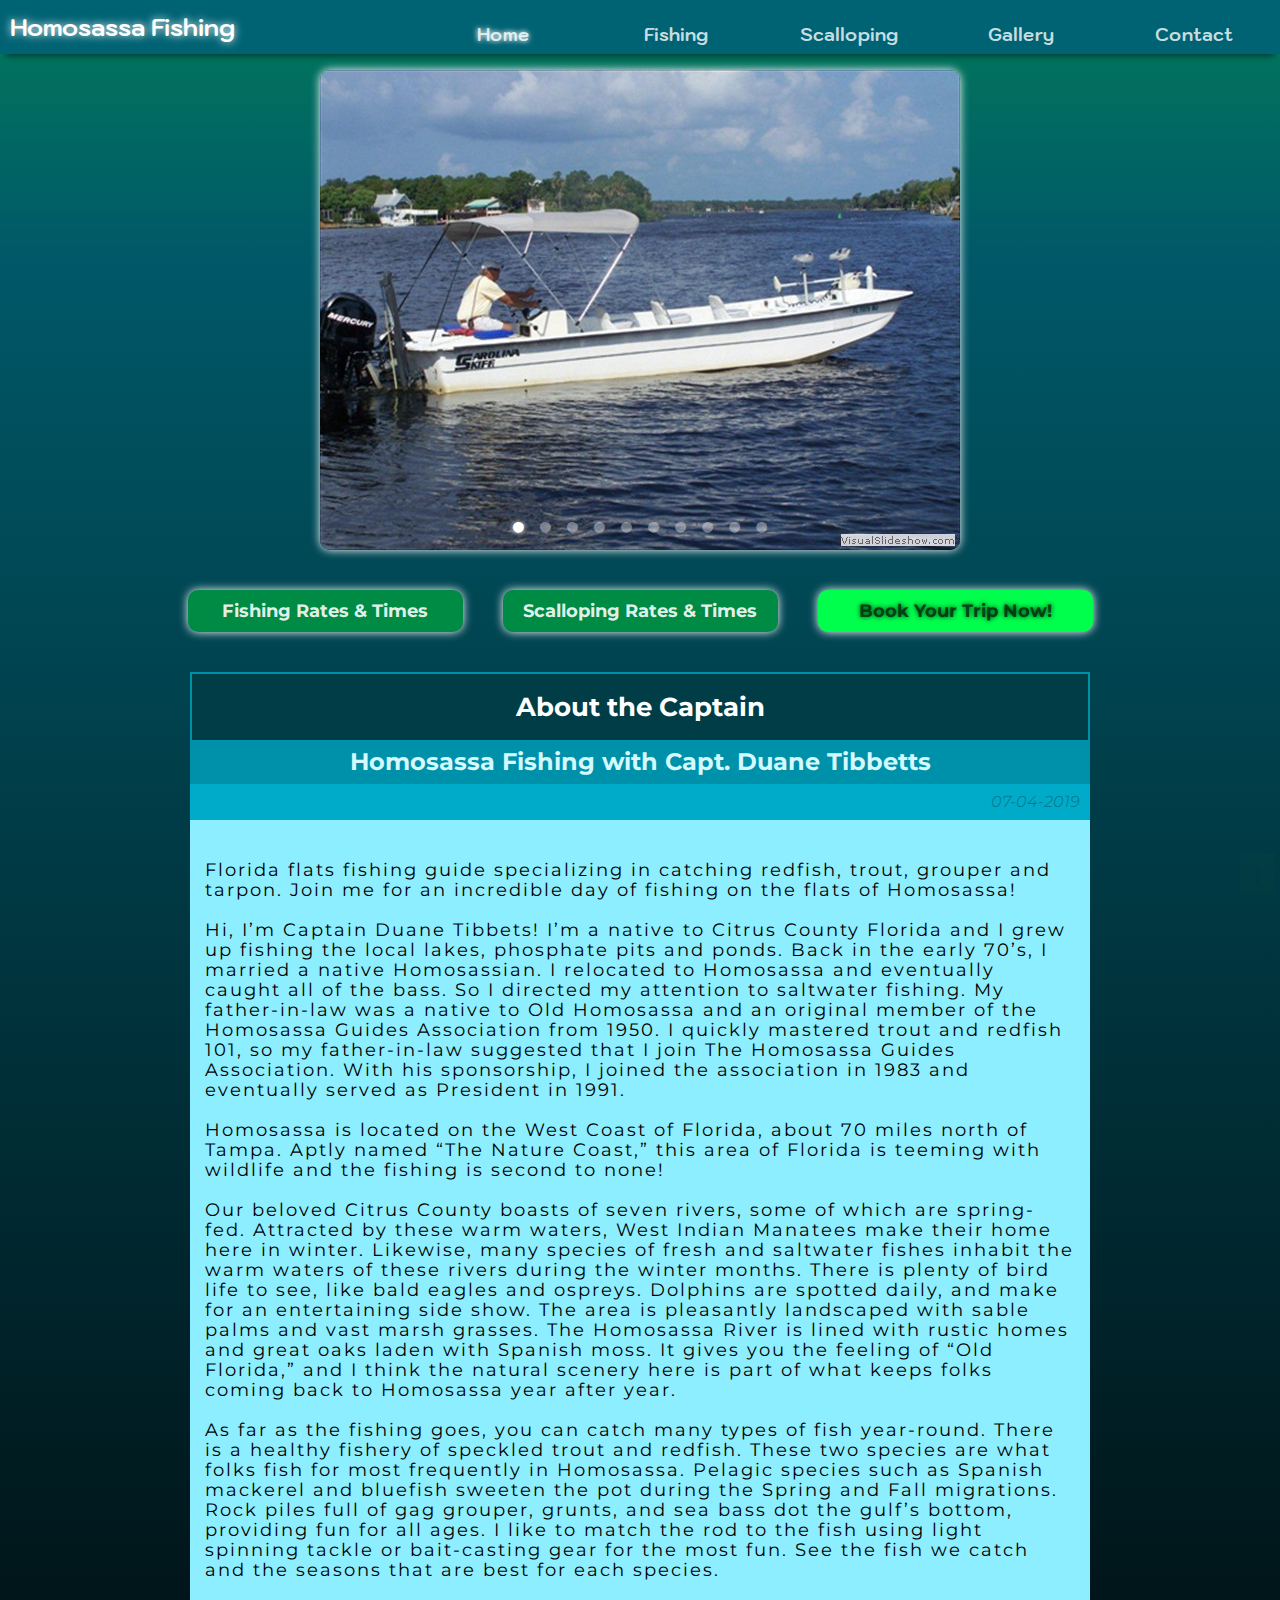
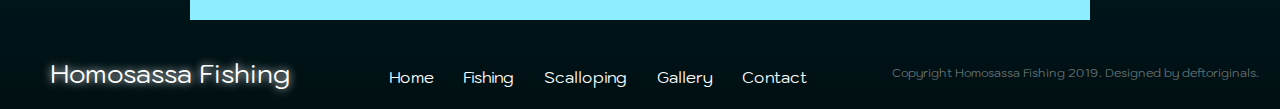
==== commit b6368d62: "made changes to all pages" ====
--- a/index.html
+++ b/index.html
@@ -50,53 +50,56 @@
         </nav>
       </div>
 
-      <div class="rotator-container">
-        <div class="image-container">
-          <div class="dots-container">
-              <span class="dots" onclick="currentImage(1);">&#8226;</span>
-              <span class="dots" onclick="currentImage(2);">&#8226;</span>
-              <span class="dots" onclick="currentImage(3);">&#8226;</span>
-              <span class="dots" onclick="currentImage(4);">&#8226;</span>
-              <span class="dots" onclick="currentImage(5);">&#8226;</span>
-              <span class="dots" onclick="currentImage(6);">&#8226;</span>
-              <span class="dots" onclick="currentImage(7);">&#8226;</span>
-              <span class="dots" onclick="currentImage(8);">&#8226;</span>
-              <span class="dots" onclick="currentImage(9);">&#8226;</span>
-              <span class="dots" onclick="currentImage(10);">&#8226;</span>
+      <div class="main-content">
+        <div class="rotator-container">
+          <div class="image-container">
+            <div class="dots-container">
+                <span class="dots" onclick="currentImage(1);">&#8226;</span>
+                <span class="dots" onclick="currentImage(2);">&#8226;</span>
+                <span class="dots" onclick="currentImage(3);">&#8226;</span>
+                <span class="dots" onclick="currentImage(4);">&#8226;</span>
+                <span class="dots" onclick="currentImage(5);">&#8226;</span>
+                <span class="dots" onclick="currentImage(6);">&#8226;</span>
+                <span class="dots" onclick="currentImage(7);">&#8226;</span>
+                <span class="dots" onclick="currentImage(8);">&#8226;</span>
+                <span class="dots" onclick="currentImage(9);">&#8226;</span>
+                <span class="dots" onclick="currentImage(10);">&#8226;</span>
+            </div>
+              <img class="images fade" src="images/rotator/imgrt001.jpg" alt="">
+              <img class="images fade" src="images/rotator/imgrt002.jpg" alt="">
+              <img class="images fade" src="images/rotator/imgrt003.jpg" alt="">
+              <img class="images fade" src="images/rotator/imgrt004.jpg" alt="">
+              <img class="images fade" src="images/rotator/imgrt005.jpg" alt="">
+              <img class="images fade" src="images/rotator/imgrt006.jpg" alt="">
+              <img class="images fade" src="images/rotator/imgrt007.jpg" alt="">
+              <img class="images fade" src="images/rotator/imgrt008.jpg" alt="">
+              <img class="images fade" src="images/rotator/imgrt009.jpg" alt="">
+              <img class="images fade" src="images/rotator/imgrt010.jpg" alt="">
           </div>
-            <img class="images fade" src="images/rotator/imgrt001.jpg" alt="">
-            <img class="images fade" src="images/rotator/imgrt002.jpg" alt="">
-            <img class="images fade" src="images/rotator/imgrt003.jpg" alt="">
-            <img class="images fade" src="images/rotator/imgrt004.jpg" alt="">
-            <img class="images fade" src="images/rotator/imgrt005.jpg" alt="">
-            <img class="images fade" src="images/rotator/imgrt006.jpg" alt="">
-            <img class="images fade" src="images/rotator/imgrt007.jpg" alt="">
-            <img class="images fade" src="images/rotator/imgrt008.jpg" alt="">
-            <img class="images fade" src="images/rotator/imgrt009.jpg" alt="">
-            <img class="images fade" src="images/rotator/imgrt010.jpg" alt="">
         </div>
-      </div>
 
-      <div class="cta-container">
-        <button class="cta-rates"><a href="contact.html" class="cta-rates-a">Check Rates & Times</a></button>
-        <button class="cta-book"><a href="contact.html" class="cta-book-a">Book Your Trip Now!</a></button>
-      </div>
+        <img src="images/shark.png" alt="" class="shark">
 
-      <div class="content-container">
-        <div class="article-container">
-          <h1 class="article-h1">About the Captain</h1>
-          <h2 class="article-h2">Homosassa Fishing with Capt. Duane Tibbetts</h2>
-          <span class="article-date">07-04-2019</span>
-          <p class="article-p">
-              <span class="article-p-bold">Florida flats fishing guide</span> specializing in catching redfish, trout, grouper and tarpon. Join me for an incredible day of fishing on the flats of Homosassa!<br><br>
-              Hi, I’m Captain Duane Tibbets! I’m a native to Citrus County Florida and I grew up fishing the local lakes, phosphate pits and ponds. Back in the early 70’s, I married a native Homosassian. I relocated to Homosassa and eventually caught all of the bass. So I directed my attention to saltwater fishing. My father-in-law was a native to Old Homosassa and an original member of the Homosassa Guides Association from 1950. I quickly mastered trout and redfish 101, so my father-in-law suggested that I join The Homosassa Guides Association. With his sponsorship, I joined the association in 1983 and eventually served as President in 1991.<br><br>
-              Homosassa is located on the West Coast of Florida, about 70 miles north of Tampa. Aptly named “The Nature Coast,” this area of Florida is teeming with wildlife and the fishing is second to none!<br><br>
-              Our beloved Citrus County boasts of seven rivers, some of which are spring-fed. Attracted by these warm waters, West Indian Manatees make their home here in winter. Likewise, many species of fresh and saltwater fishes inhabit the warm waters of these rivers during the winter months. There is plenty of bird life to see, like bald eagles and ospreys. Dolphins are spotted daily, and make for an entertaining side show. The area is pleasantly landscaped with sable palms and vast marsh grasses. The Homosassa River is lined with rustic homes and great oaks laden with Spanish moss. It gives you the feeling of “Old Florida,” and I think the natural scenery here is part of what keeps folks coming back to Homosassa year after year.<br><br>
-              As far as the fishing goes, you can catch many types of fish year-round. There is a healthy fishery of speckled trout and redfish. These two species are what folks fish for most frequently in Homosassa. Pelagic species such as Spanish mackerel and bluefish sweeten the pot during the Spring and Fall migrations. Rock piles full of gag grouper, grunts, and sea bass dot the gulf’s bottom, providing fun for all ages. I like to match the rod to the fish using light spinning tackle or bait-casting gear for the most fun. See the fish we catch and the seasons that are best for each species.<br>
+        <div class="cta-container">
+          <button class="cta-rates"><a href="fishing.html" class="cta-rates-a">Fishing Rates & Times</a></button>
+          <button class="cta-rates"><a href="scalloping.html" class="cta-rates-a">Scalloping Rates & Times</a></button>
+          <button class="cta-book"><a href="contact.html" class="cta-book-a">Book Your Trip Now!</a></button>
+        </div>
 
-          </p>
+        <div class="content-container">
+          <div class="article-container">
+            <h1 class="article-h1">About the Captain</h1>
+            <h2 class="article-h2">Homosassa Fishing with Capt. Duane Tibbetts</h2>
+            <span class="article-date">07-04-2019</span>
+            <p class="article-p">
+                <span class="article-p-bold">Florida flats fishing guide</span> specializing in catching redfish, trout, grouper and tarpon. Join me for an incredible day of fishing on the flats of Homosassa!<br><br>
+                Hi, I’m Captain Duane Tibbets! I’m a native to Citrus County Florida and I grew up fishing the local lakes, phosphate pits and ponds. Back in the early 70’s, I married a native Homosassian. I relocated to Homosassa and eventually caught all of the bass. So I directed my attention to saltwater fishing. My father-in-law was a native to Old Homosassa and an original member of the Homosassa Guides Association from 1950. I quickly mastered trout and redfish 101, so my father-in-law suggested that I join The Homosassa Guides Association. With his sponsorship, I joined the association in 1983 and eventually served as President in 1991.<br><br>
+                Homosassa is located on the West Coast of Florida, about 70 miles north of Tampa. Aptly named “The Nature Coast,” this area of Florida is teeming with wildlife and the fishing is second to none!<br><br>
+                Our beloved Citrus County boasts of seven rivers, some of which are spring-fed. Attracted by these warm waters, West Indian Manatees make their home here in winter. Likewise, many species of fresh and saltwater fishes inhabit the warm waters of these rivers during the winter months. There is plenty of bird life to see, like bald eagles and ospreys. Dolphins are spotted daily, and make for an entertaining side show. The area is pleasantly landscaped with sable palms and vast marsh grasses. The Homosassa River is lined with rustic homes and great oaks laden with Spanish moss. It gives you the feeling of “Old Florida,” and I think the natural scenery here is part of what keeps folks coming back to Homosassa year after year.<br><br>
+                As far as the fishing goes, you can catch many types of fish year-round. There is a healthy fishery of speckled trout and redfish. These two species are what folks fish for most frequently in Homosassa. Pelagic species such as Spanish mackerel and bluefish sweeten the pot during the Spring and Fall migrations. Rock piles full of gag grouper, grunts, and sea bass dot the gulf’s bottom, providing fun for all ages. I like to match the rod to the fish using light spinning tackle or bait-casting gear for the most fun. See the fish we catch and the seasons that are best for each species.<br>
+            </p>
+          </div>
         </div>
-        
       </div>
 
       <div class="footer-container">
@@ -109,12 +112,13 @@
           <span class="sitemap-item"><a href="contact.html" class="sitemap-a">Contact</a></span>
         </div>
         <div class="copyright">
-            Copyright Homosassa Fishing 2019.  Designed by <a class="deftoriginals" href="https://www.deftoriginals.com">deftoriginals</a>.
+          Copyright Homosassa Fishing 2019.  Designed by <a class="deftoriginals" href="https://www.deftoriginals.com">deftoriginals</a>.
         </div>
+        <div id="toTop" class="to-top">&#8593;</div>
       </div>
-
-      <div id="toTop" class="to-top">&#8593;</div>  
-
-  <script src="includes/script.js"></script>
-  </body>
-</html>+    </div>
+  
+    </body>
+    <script src="includes/menu.js"></script>
+    <script src="includes/rotator.js"></script>
+  </html>--- a/style.css
+++ b/style.css
@@ -92,8 +92,9 @@
 
 /* END CSS RESET * * * * * * * * * * * * * * * * END CSS RESET */
 html, body {
-    width: 100%;
-    height: 100%;
+    background-color: red;
+    overflow-y: auto;
+    overflow-x: hidden;
 }
 a {
     text-decoration: none;
@@ -108,19 +109,26 @@
     display: grid;
     grid-template-columns: 1fr;
     grid-template-rows: 50px auto auto;
-    align-items: flex-end;
+    align-items: flex-start;
     background-image: linear-gradient(rgb(2, 121, 91) 0%, rgb(0, 88, 104) 15%, rgb(0, 16, 19));
     overflow-x: hidden;
     padding-bottom: 15px;
 }
 .shark {
-    position: fixed;
+    position: absolute;
       top: 50%;
       left: -520px;
     opacity: 0.6;
-    animation: sharkMove 1500ms linear forwards 3000ms;
+    max-width: 507px;
+    max-height: 199px;
+    z-index: 1;
+    animation: sharkMove 1500ms linear forwards 1000ms;
 }
 .header-container {
+    grid-column-start: 1;
+    grid-column-end: 2;
+    grid-row-start: 1;
+    grid-row-end: 2;
     display: flex;
     box-shadow: 0 8px 6px -6px rgba(0, 0, 0, 0.5);
     background-color: rgb(0, 99, 116);
@@ -192,7 +200,7 @@
     padding: 6px 25px 6px 25px;
     font-size: 18px;
     font-family: 'Kodchasan', sans-serif;
-    color: rgb(0, 43, 83);
+    color: rgb(255, 255, 255);
     text-align: right;
     background-color: rgb(89, 158, 152);
     z-index: 999;
@@ -206,15 +214,24 @@
 }
 .sub-nav-a:last-child {
     padding-bottom: 15px;
+}
+.main-content {
+    min-height: 1000px;
+    grid-column-start: 1;
+    grid-column-end: 2;
+    grid-row-start: 2;
+    grid-row-end: 3;
+    overflow-x: hidden;
+}
+.content-container {
+    grid-row-start: 2;
+    grid-row-end: 3;
 }
 .rotator-container, .content-container {
     width: 100%;
     max-width: 1000px;
     margin: 0 auto;
     z-index: 997;
-}
-.content-container {
-    height: 100%;
 }
 .image-container {
     position: relative;
@@ -259,19 +276,16 @@
     display: flex;
     justify-content: center;
     flex-wrap: wrap;
-    width: 100%;
-    max-width: 1000px;
     margin: 0 auto;
-    z-index: 997;
 }
 .cta-rates, .cta-book {
     flex: auto;
-    max-width: 300px;
-    display: block;
-    margin: 20px 5%;
+    max-width: 275px;
+    display: block;
+    margin: 20px;
     padding: 10px;
     font-family: 'Montserrat', sans-serif;
-    font-size: 20px;
+    font-size: 18px;
     font-weight: bold;
     border-radius: 10px;
     border: none;
@@ -279,12 +293,15 @@
 }
 .cta-rates {
     background-color: rgb(0, 139, 69);
+    z-index: 997;
 }
 .cta-rates:hover {
     background-color: rgb(0, 184, 92);
 }
 .cta-book {
+    z-index: 997;
     background-color: rgb(0, 255, 76);
+    text-shadow: 0 0 5px rgba(0, 0, 0, 0.8);
 }
 .cta-book:hover {
     background-color: rgb(0, 182, 55);
@@ -330,6 +347,26 @@
     padding: 10px;
     color: rgb(212, 249, 255);
     background-color: rgb(0, 145, 170);
+}
+.scalloping-p {
+    font-family: 'Montserrat', sans-serif;
+    font-size: 18px;
+    padding: 10px;
+    text-align: center;
+    color: rgb(212, 249, 255);
+    background-color: rgb(0, 145, 170);
+}
+#inSeason {
+    background-color: rgb(238, 255, 0);
+    font-weight: bold;
+    font-size: 24px;
+    padding: 10px;
+}
+#outSeason {
+    background-color: rgb(255, 0, 0);
+    font-weight: bold;
+    font-size: 24px;
+    padding: 10px;
 }
 .article-date {
     display: block;
@@ -351,8 +388,13 @@
     background-color: rgb(140, 238, 255);
 }
 .footer-container {
+    grid-column-start: 1;
+    grid-column-end: 2;
+    grid-row-start: 3;
+    grid-row-end: 4;
     padding-top: 20px;
     width: 100%;
+    align-self: flex-end;
     display: flex;
     flex-wrap: wrap;
     margin: 0 auto;
@@ -373,9 +415,13 @@
 .sitemap-item {
     display: inline-block;
     padding: 1vh 1vw;
+    color: white;
 }
 .sitemap-item:hover {
     text-shadow: 1px 1px 5px rgba(255, 255, 255, 0.7), -1px -1px 5px rgba(255, 255, 255, 0.7);
+}
+.sitemap-a {
+    color: white;
 }
 .copyright, .deftoriginals {
     flex: auto;
@@ -401,9 +447,9 @@
     padding: 7px 12px;
     cursor: pointer;
     transition: 250ms;
-    background-color: rgba(0, 0, 0, 0.01);
+    background-color: rgba(200, 255, 0, 0.01);
     color: rgba(0, 0, 0, 0.01);
-    z-index: 999;
+    z-index: 9999;
 }
 .menu-in {
     animation: menu-in 500ms ease forwards;
@@ -445,7 +491,6 @@
 }
 .rates-half, .rates-full {
     flex: auto;
-    font-size: 24px;
     letter-spacing: 2px;
 }
 .rates-half {
@@ -456,8 +501,15 @@
 }
 .rates-half-bold, .rates-full-bold {
     display: block;
-    padding: 15px 0;
-    font-weight: bold;
+    margin: 15px;
+    font-size: 24px;
+    font-weight: bold;
+    text-align: center;
+}
+.rates-full-normal, .rates-half-normal {
+    display: block;
+    margin: 15px;
+    font-size: 18px;
 }
 .price {
     color: rgb(30, 255, 0);
@@ -474,6 +526,54 @@
 .fishing-label, .scalloping-label, .full-label, .half-label {
     font-weight: bold;
     margin: 10px;
+}
+.images-flex {
+    display: flex;
+    flex-wrap: wrap;
+    justify-content: space-evenly;
+    background-color: rgb(126, 224, 241);
+}
+.item-container {
+    overflow: hidden;
+    position: relative;
+    flex: auto;
+    max-width: 250px;
+    margin: 20px;
+    background-color: white;
+    box-shadow: 2px 2px 8px rgba(0, 0, 0, 0.7);
+}
+.item-label, .item-descrip {
+    display: block;
+    box-sizing: border-box;
+    padding: 10px;
+    margin: 0 auto;
+    font-weight: bold;
+    background-color: rgb(221, 243, 247);
+}
+.item-label {
+    white-space: nowrap;
+    font-size: 20px;
+}
+.item-image {
+    display: block;
+    width: 100%;
+}
+.item-descrip {
+    position: absolute;
+    top: 100%;
+    transform: translate(0, 0);
+    display: block;
+    width: 100%;
+    height: 100px;
+    font-size: 16px;
+    font-weight: normal;
+    opacity: 0.01;
+}
+.descripDisplay {
+    animation: descripDisplay 500ms ease forwards;
+}
+.descripHide {
+    animation: descripHide 500ms ease forwards;
 }
 
 /* ************************* CONTACT ***************************** */
@@ -561,8 +661,9 @@
 /* **************** MEDIA QUERIES & KEYFRAMES ************************* */
 
 @keyframes sharkMove {
-    from { left: -520px; }
-    to { left: 100%; }
+    0% { left: -520px; max-width: 507px; max-height: 199px;}
+    99% { left: 100%; max-width: 507px; max-height: 199px;}
+    100% { left: 101%; max-width: 0px; max-height: 0px;}
 }
 
 @keyframes menu-in {
@@ -574,13 +675,21 @@
     to{background-color: rgba(255, 151, 151, 0); right: -200px;}
 }
 @keyframes toTopFadeIn {
-    from { color: rgba(255, 255, 255, 0.01); background-color: rgba(0, 0, 0, 0.01); }
-    to { color: rgba(255, 255, 255, 0.99); background-color: rgba(0, 0, 0, 0.99); }
+    from { color: rgba(0, 0, 0, 0.01); background-color: rgba(200, 255, 0, 0.01); }
+    to { color: rgba(0, 0, 0, 0.99); background-color: rgba(200, 255, 0, 0.99); }
 }
 @keyframes toTopFadeOut {
-    from { color: rgba(255, 255, 255, 0.99); background-color: rgba(0, 0, 0, 0.99); }
-    to { color: rgba(255, 255, 255, 0.01); background-color: rgba(0, 0, 0, 0.01); }
-}
+    from { color: rgba(0, 0, 0, 0.99); background-color: rgba(200, 255, 0, 0.99); }
+    to { color: rgba(0, 0, 0, 0.01); background-color: rgba(200, 255, 0, 0.01); }
+}
+@keyframes descripDisplay {
+  0% { transform: translate(0, 0); opacity: 0.01; }
+  100% { transform: translate(0, -100%); opacity: 0.99; }
+}
+@keyframes descripHide {
+    0% { transform: translate(0, -100%); opacity: 0.99; }
+    100% { transform: translate(0, 0); opacity: 0.01; }
+  }
 
 @media screen and (max-width: 600px) {
     .hide-mobile {
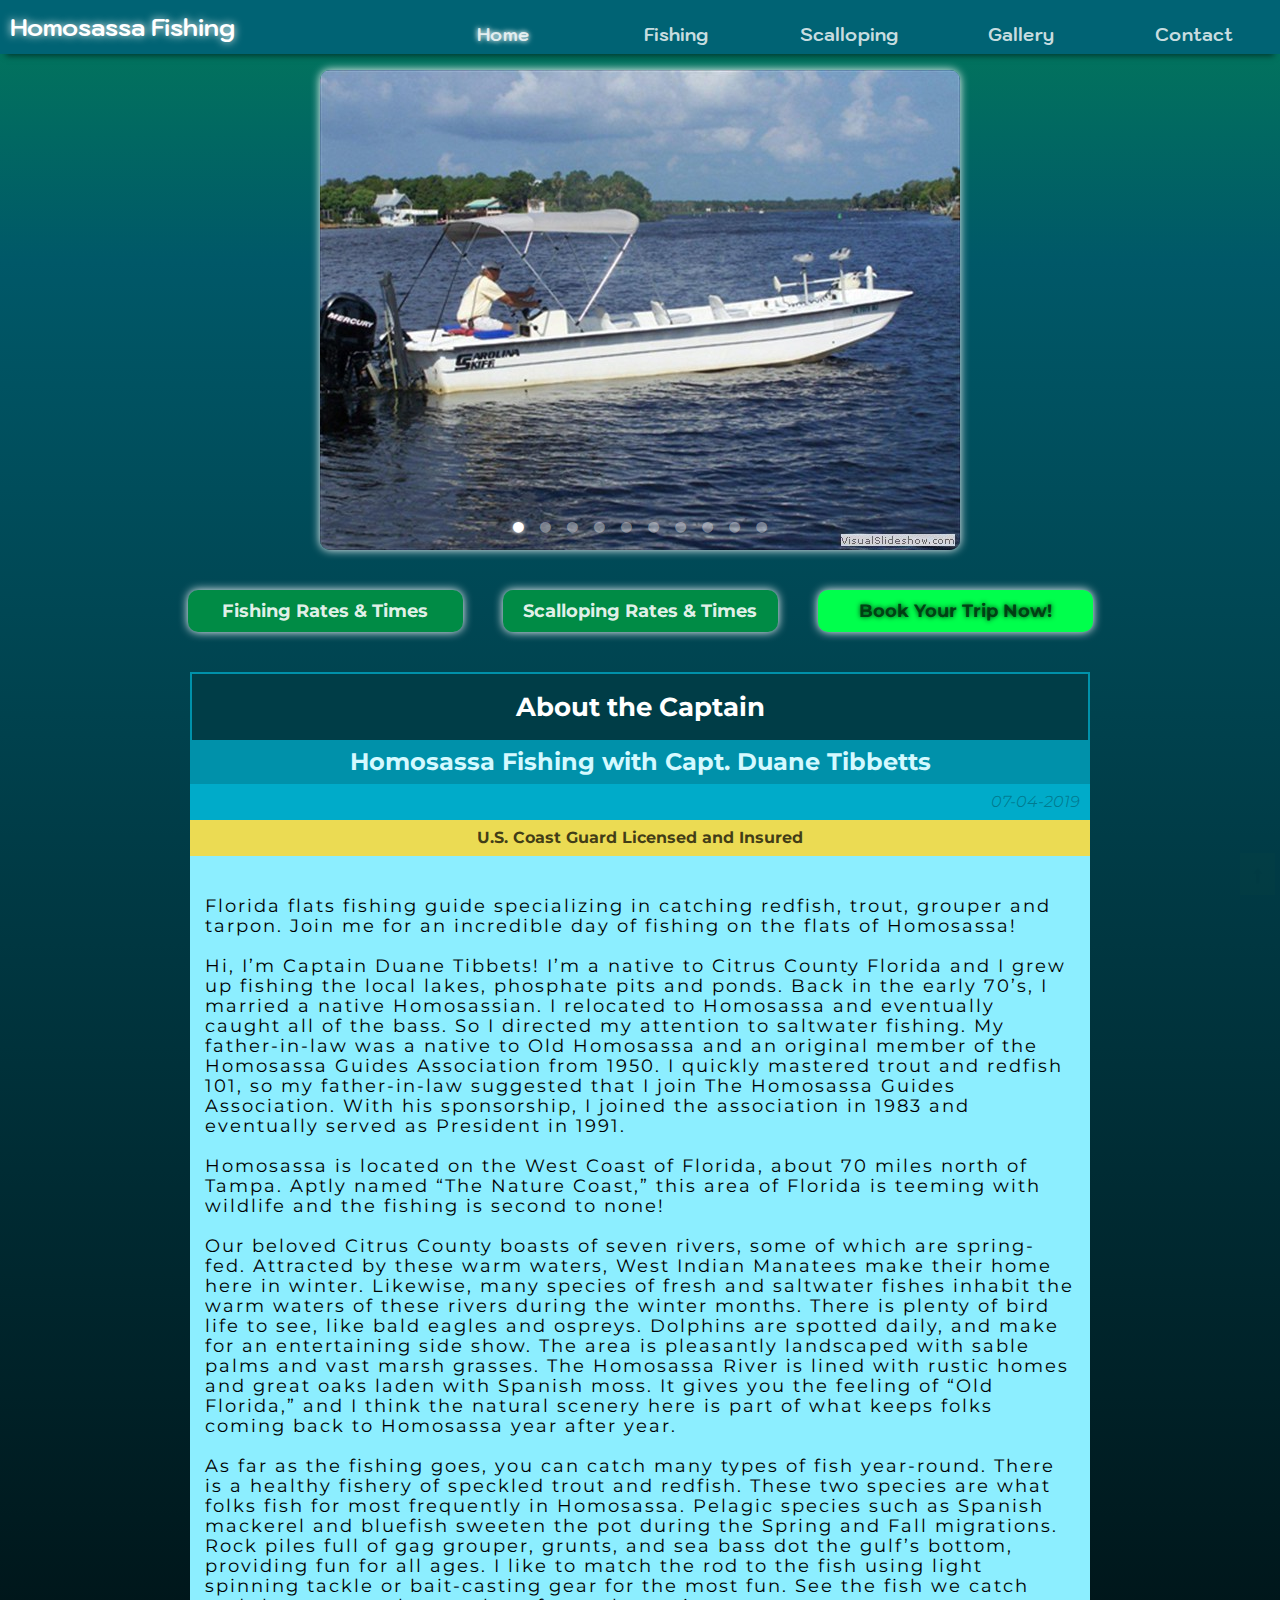
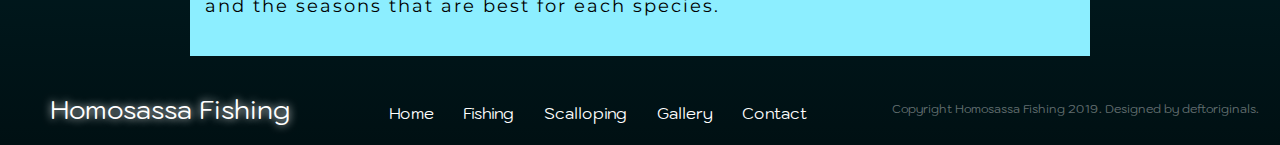
==== commit 309c91ac: "added content to scallop page" ====
--- a/index.html
+++ b/index.html
@@ -11,6 +11,7 @@
   <meta property="og:type" content="website" />
   <meta property="og:url" content="http://http://www.homosassafishing.com/fishing.html" />
   <meta property="og:image" content="http://www.homosassafishing.com/wp-content/uploads/2013/06/110412_024.jpg" />
+  <link rel="fluid-icon" href="favicon.ico" title="Favicon">
   <link rel="stylesheet" href="style.css" type="text/css">
   <link href="https://fonts.googleapis.com/css?family=Kodchasan:400,700|Montserrat:400,700&display=swap" rel="stylesheet">
   </head>
@@ -78,7 +79,7 @@
           </div>
         </div>
 
-        <img src="images/shark.png" alt="" class="shark">
+        <img src="images/cobia.png" alt="" class="cobia">
 
         <div class="cta-container">
           <button class="cta-rates"><a href="fishing.html" class="cta-rates-a">Fishing Rates & Times</a></button>
@@ -91,6 +92,7 @@
             <h1 class="article-h1">About the Captain</h1>
             <h2 class="article-h2">Homosassa Fishing with Capt. Duane Tibbetts</h2>
             <span class="article-date">07-04-2019</span>
+            <span class="licensed">U.S. Coast Guard Licensed and Insured</span>
             <p class="article-p">
                 <span class="article-p-bold">Florida flats fishing guide</span> specializing in catching redfish, trout, grouper and tarpon. Join me for an incredible day of fishing on the flats of Homosassa!<br><br>
                 Hi, I’m Captain Duane Tibbets! I’m a native to Citrus County Florida and I grew up fishing the local lakes, phosphate pits and ponds. Back in the early 70’s, I married a native Homosassian. I relocated to Homosassa and eventually caught all of the bass. So I directed my attention to saltwater fishing. My father-in-law was a native to Old Homosassa and an original member of the Homosassa Guides Association from 1950. I quickly mastered trout and redfish 101, so my father-in-law suggested that I join The Homosassa Guides Association. With his sponsorship, I joined the association in 1983 and eventually served as President in 1991.<br><br>
--- a/style.css
+++ b/style.css
@@ -114,7 +114,7 @@
     overflow-x: hidden;
     padding-bottom: 15px;
 }
-.shark {
+.cobia {
     position: absolute;
       top: 50%;
       left: -520px;
@@ -122,7 +122,7 @@
     max-width: 507px;
     max-height: 199px;
     z-index: 1;
-    animation: sharkMove 1500ms linear forwards 1000ms;
+    animation: cobiaMove 1500ms linear forwards 1000ms;
 }
 .header-container {
     grid-column-start: 1;
@@ -204,6 +204,10 @@
     text-align: right;
     background-color: rgb(89, 158, 152);
     z-index: 999;
+}
+.icon {
+    width: 50px;
+    height: auto;
 }
 .sub-nav > .active {
     font-weight: bold;
@@ -378,6 +382,16 @@
     background-color: rgb(0, 171, 201);
     color: rgba(0, 0, 0, 0.281);
 }
+.licensed {
+    display: block;
+    text-align: center;
+    font-weight: bold;
+    font-family: 'Montserrat', sans-serif;
+    font-size: 16px;
+    padding: 10px;
+    background-color: rgb(235, 219, 83);
+    color: rgba(0, 0, 0, 0.733);
+}
 .article-p {
     margin-bottom: 20px;
     padding: 40px 15px;
@@ -484,10 +498,15 @@
     margin: 20px auto;
     font-family: 'Montserrat', sans-serif;
 }
+#fishingP {
+    margin-bottom: 0px;
+}
 .rates-flex {
     display: flex;
+    justify-content: space-evenly;
     flex-wrap: wrap;
     text-align: center;
+    background-color: rgb(126, 224, 241);
 }
 .rates-half, .rates-full {
     flex: auto;
@@ -569,6 +588,18 @@
     font-weight: normal;
     opacity: 0.01;
 }
+.the-boat1, .the-boat2 {
+    width: 40%;
+    float: left;
+    clear: left;
+    margin-right: 20px;
+}
+.the-boat1 {
+    max-width: 447px;
+}
+.the-boat2 {
+    max-width: 305px;
+}
 .descripDisplay {
     animation: descripDisplay 500ms ease forwards;
 }
@@ -656,11 +687,19 @@
     display: none;
 }
 
+/* ***************** SCALLOPING ************************************** */
+
+.scallop-img {
+    
+    margin: 20px;
+    box-shadow: 2px 2px 8px rgba(0, 0, 0, 0.7);
+}
+
 
 
 /* **************** MEDIA QUERIES & KEYFRAMES ************************* */
 
-@keyframes sharkMove {
+@keyframes cobiaMove {
     0% { left: -520px; max-width: 507px; max-height: 199px;}
     99% { left: 100%; max-width: 507px; max-height: 199px;}
     100% { left: 101%; max-width: 0px; max-height: 0px;}
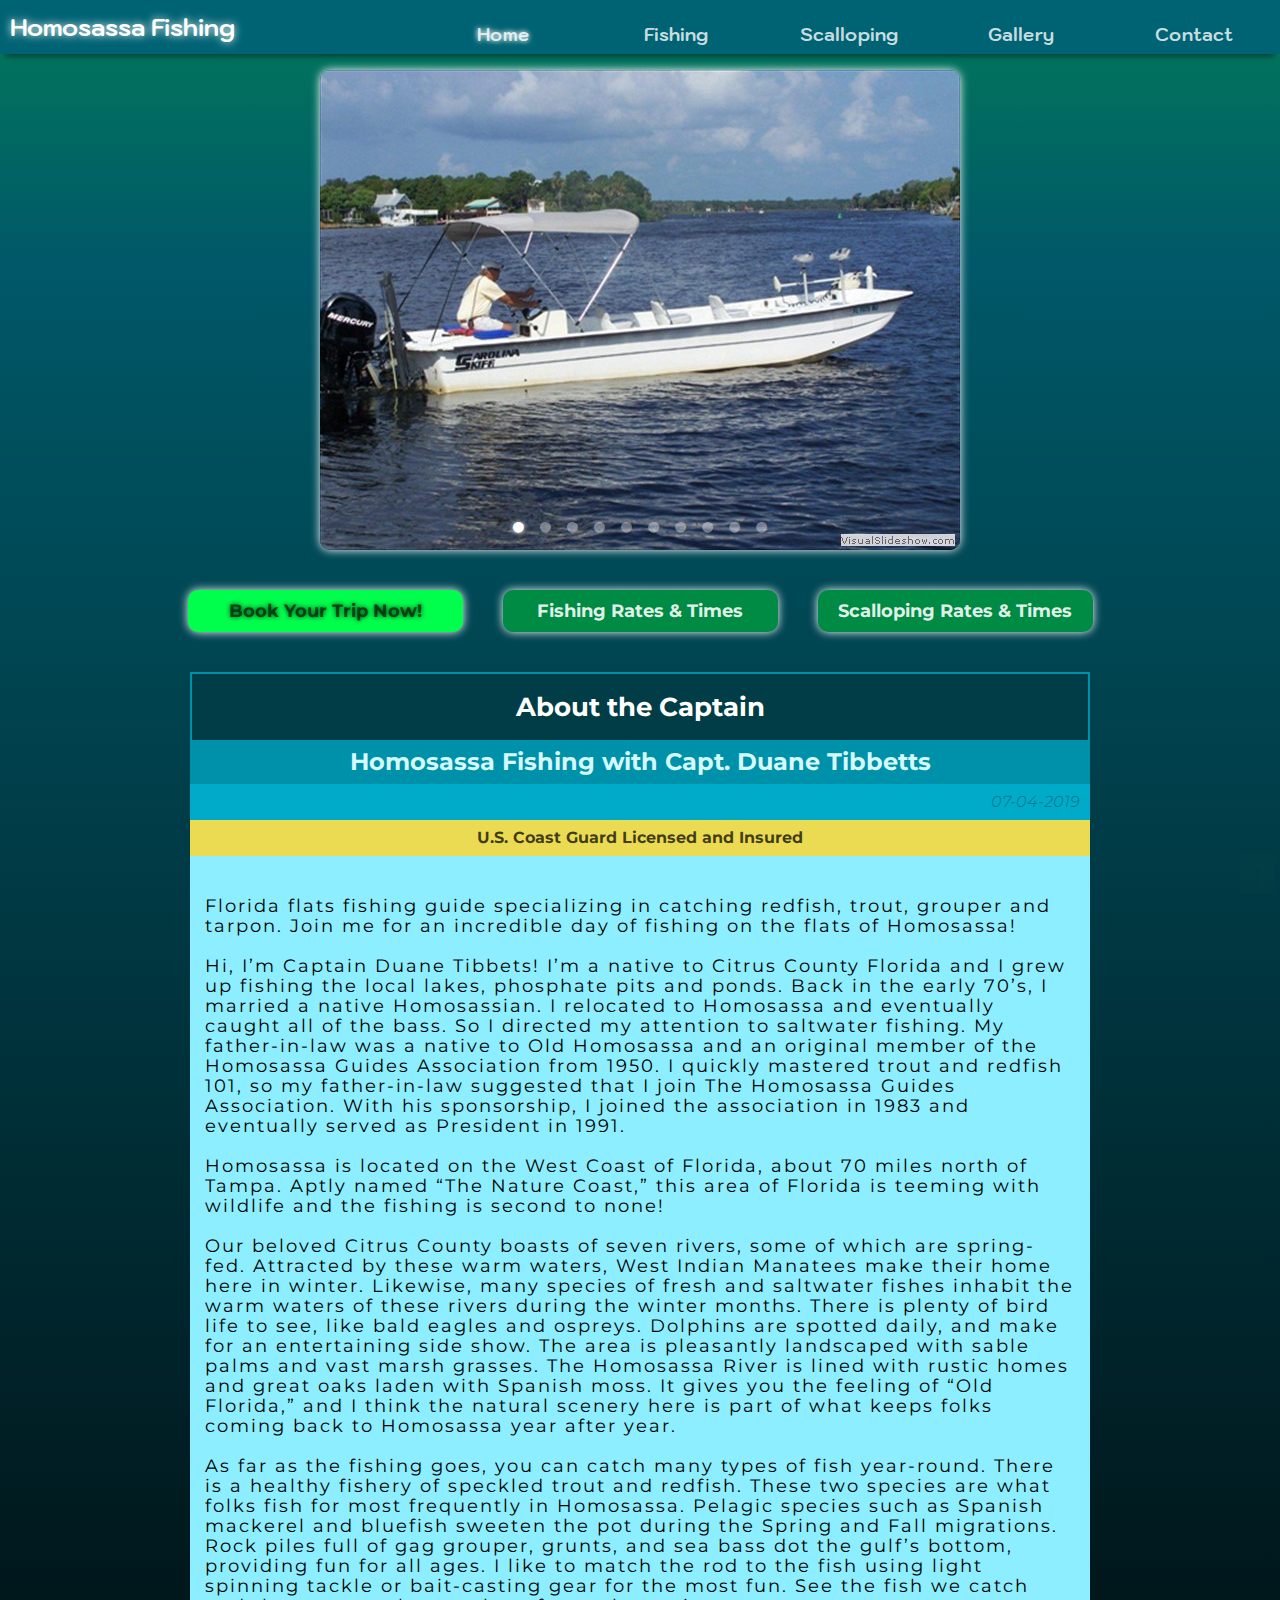
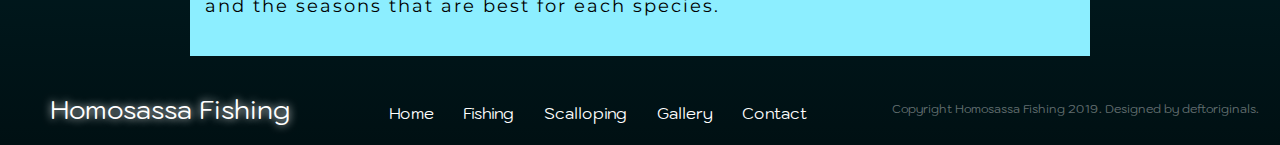
==== commit 815ff8fd: "minor adjustments" ====
--- a/index.html
+++ b/index.html
@@ -82,9 +82,9 @@
         <img src="images/cobia.png" alt="" class="cobia">
 
         <div class="cta-container">
+          <button class="cta-book"><a href="contact.html" class="cta-book-a">Book Your Trip Now!</a></button>
           <button class="cta-rates"><a href="fishing.html" class="cta-rates-a">Fishing Rates & Times</a></button>
           <button class="cta-rates"><a href="scalloping.html" class="cta-rates-a">Scalloping Rates & Times</a></button>
-          <button class="cta-book"><a href="contact.html" class="cta-book-a">Book Your Trip Now!</a></button>
         </div>
 
         <div class="content-container">
--- a/style.css
+++ b/style.css
@@ -95,6 +95,7 @@
     background-color: red;
     overflow-y: auto;
     overflow-x: hidden;
+    scroll-behavior: smooth;
 }
 a {
     text-decoration: none;
@@ -567,7 +568,7 @@
     padding: 10px;
     margin: 0 auto;
     font-weight: bold;
-    background-color: rgb(221, 243, 247);
+    background-color: rgba(0, 132, 155, 0.8);
 }
 .item-label {
     white-space: nowrap;
@@ -587,6 +588,7 @@
     font-size: 16px;
     font-weight: normal;
     opacity: 0.01;
+    background-color: rgba(124, 235, 255, 0.8);
 }
 .the-boat1, .the-boat2 {
     width: 40%;
@@ -690,11 +692,16 @@
 /* ***************** SCALLOPING ************************************** */
 
 .scallop-img {
-    
+    max-width: 250px;
     margin: 20px;
     box-shadow: 2px 2px 8px rgba(0, 0, 0, 0.7);
 }
-
+.gallerySizeUp {
+    animation: gallerySizeUp 250ms ease forwards;
+}
+.gallerySizeDn {
+    animation: gallerySizeDn 250ms ease forwards;
+}
 
 
 /* **************** MEDIA QUERIES & KEYFRAMES ************************* */
@@ -728,7 +735,15 @@
 @keyframes descripHide {
     0% { transform: translate(0, -100%); opacity: 0.99; }
     100% { transform: translate(0, 0); opacity: 0.01; }
-  }
+}
+@keyframes gallerySizeUp {
+    from { max-width: 250px; }
+    to { max-width: 90%; }
+}
+@keyframes gallerySizeDn {
+    from { max-width: 90%; }
+    to { max-width: 250px; }
+}
 
 @media screen and (max-width: 600px) {
     .hide-mobile {
